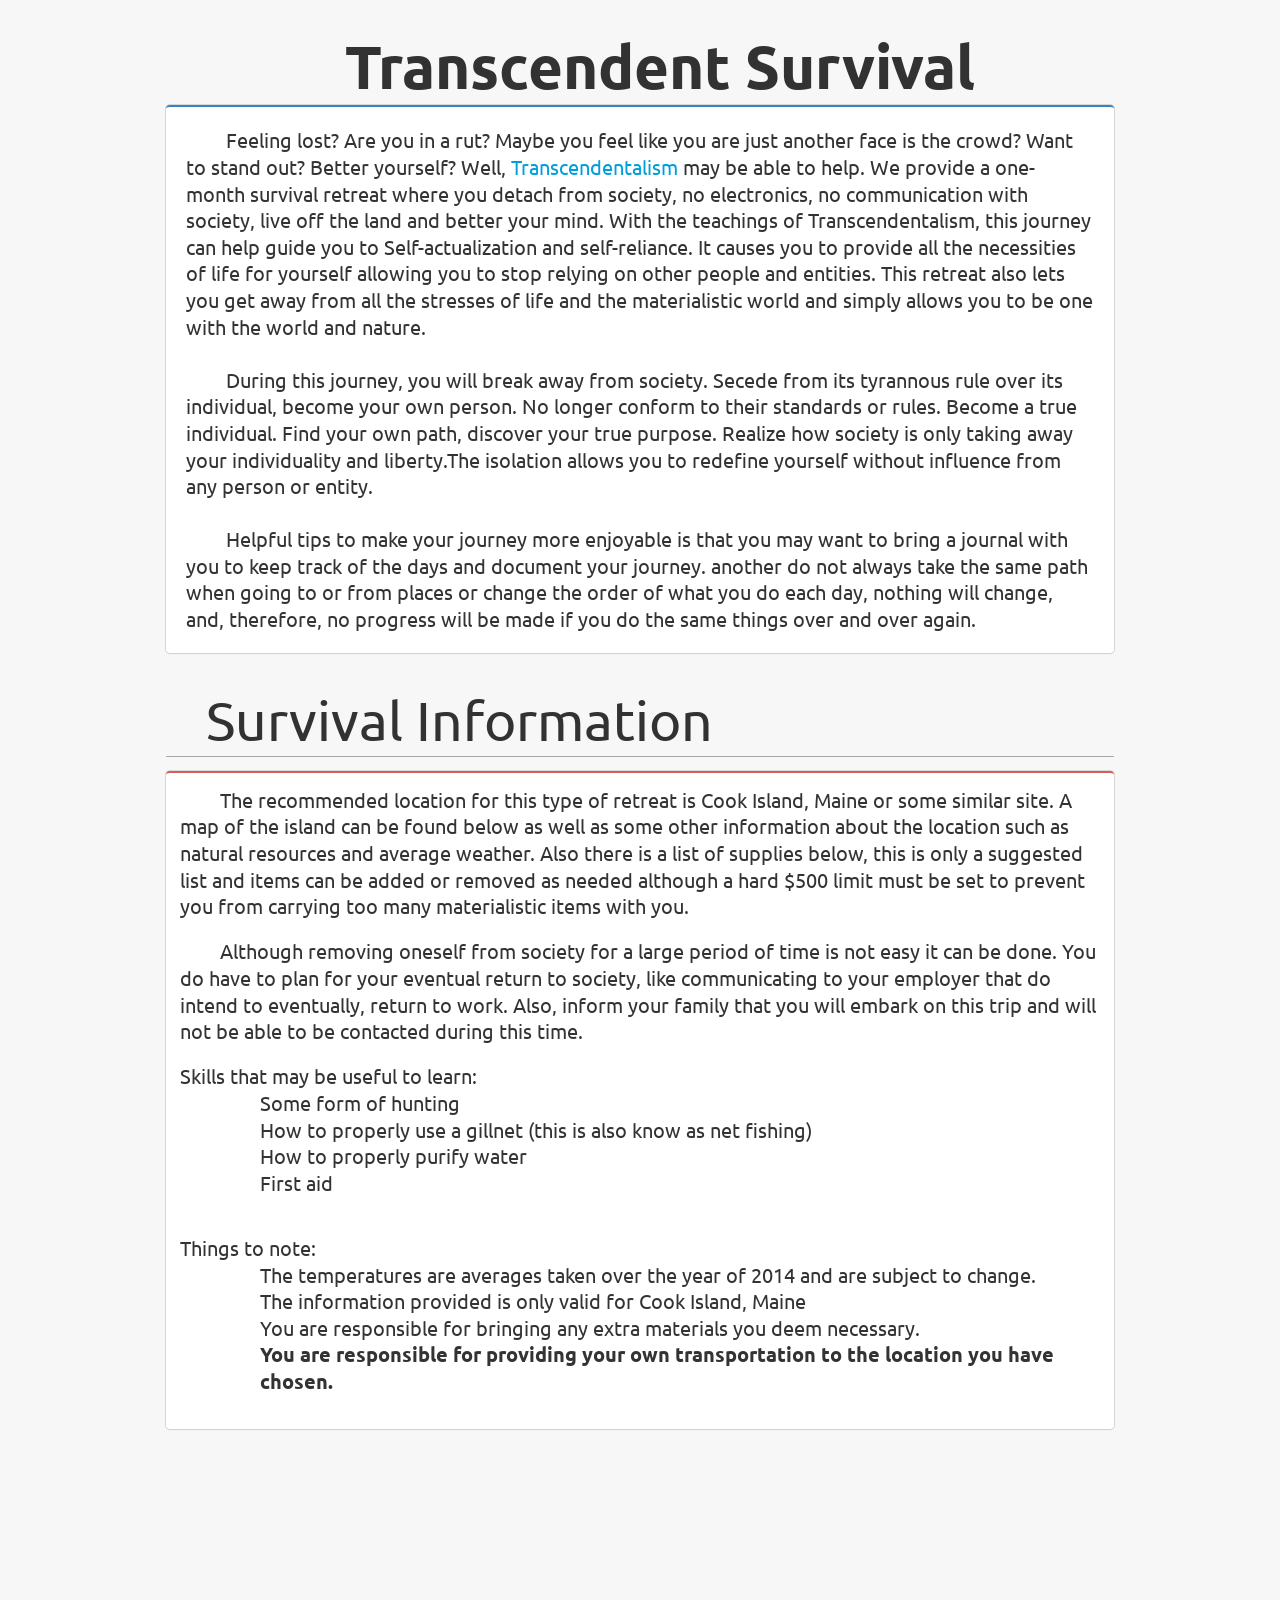
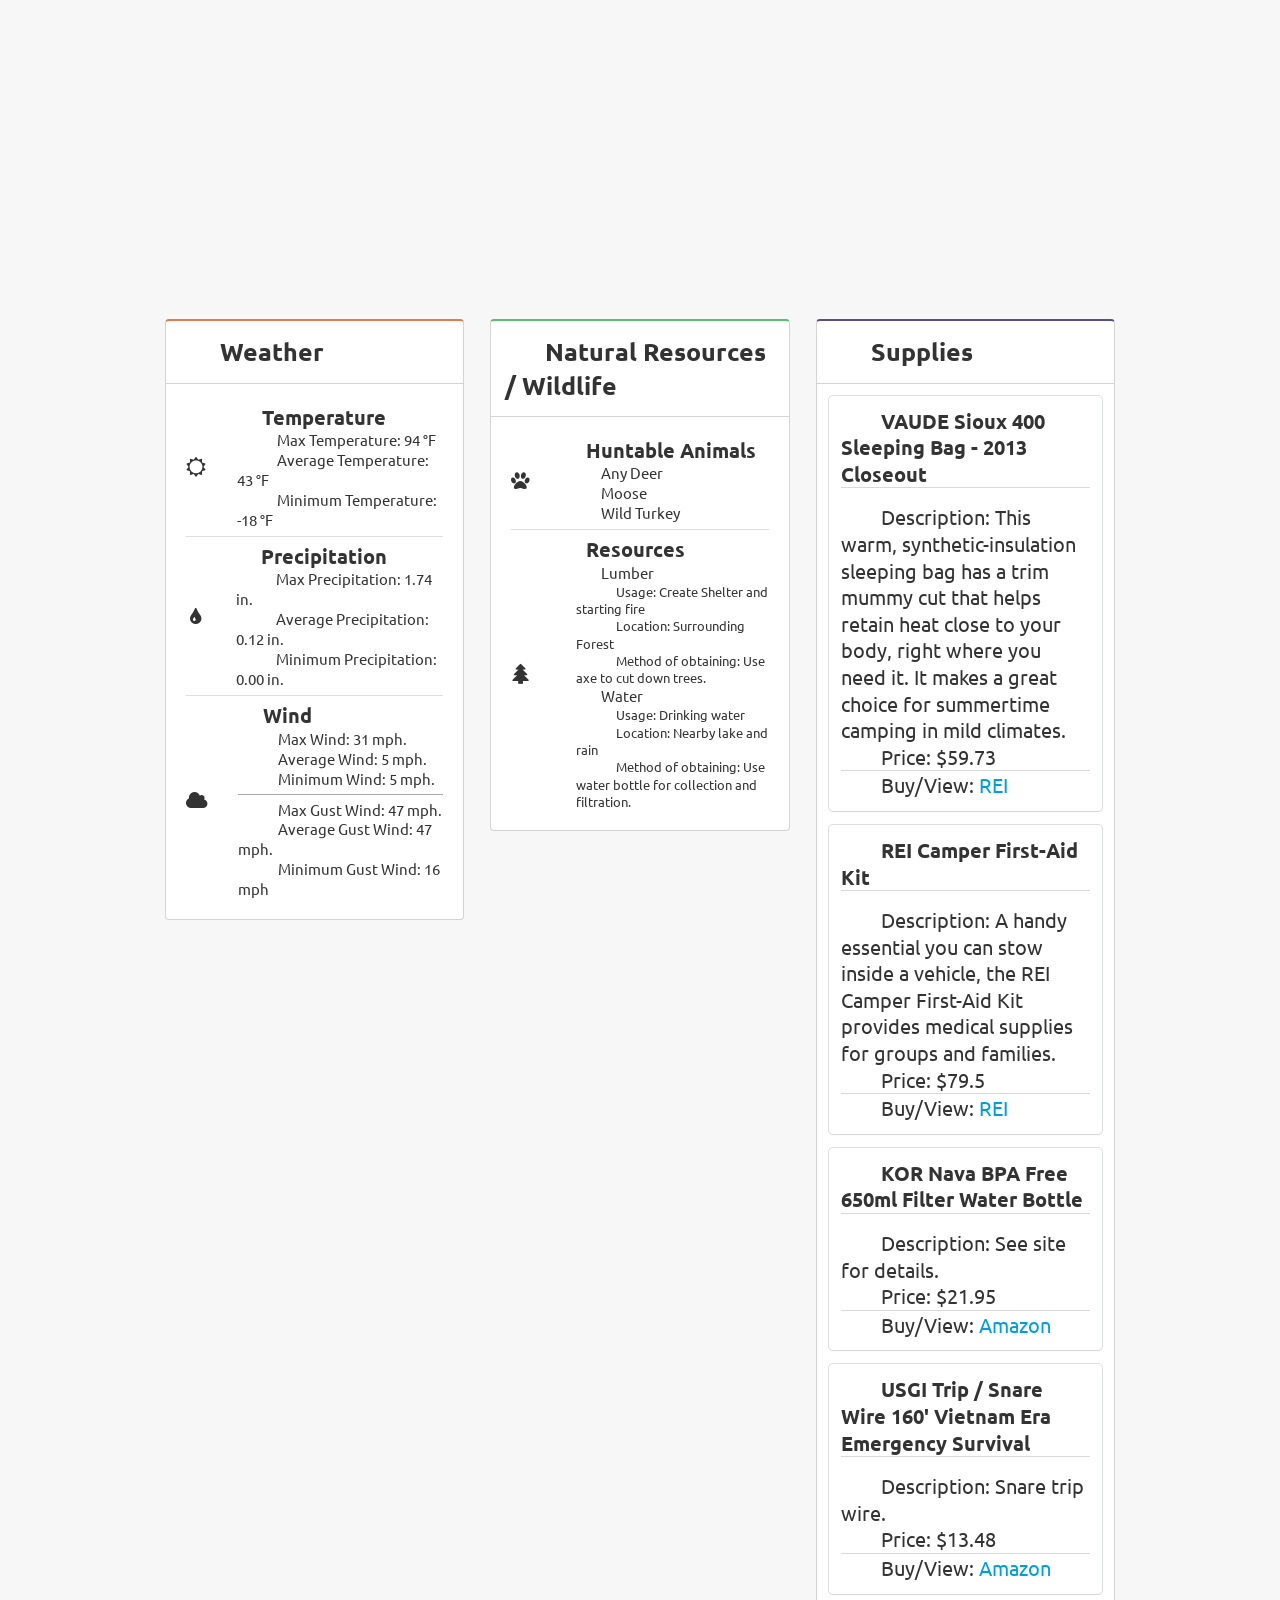
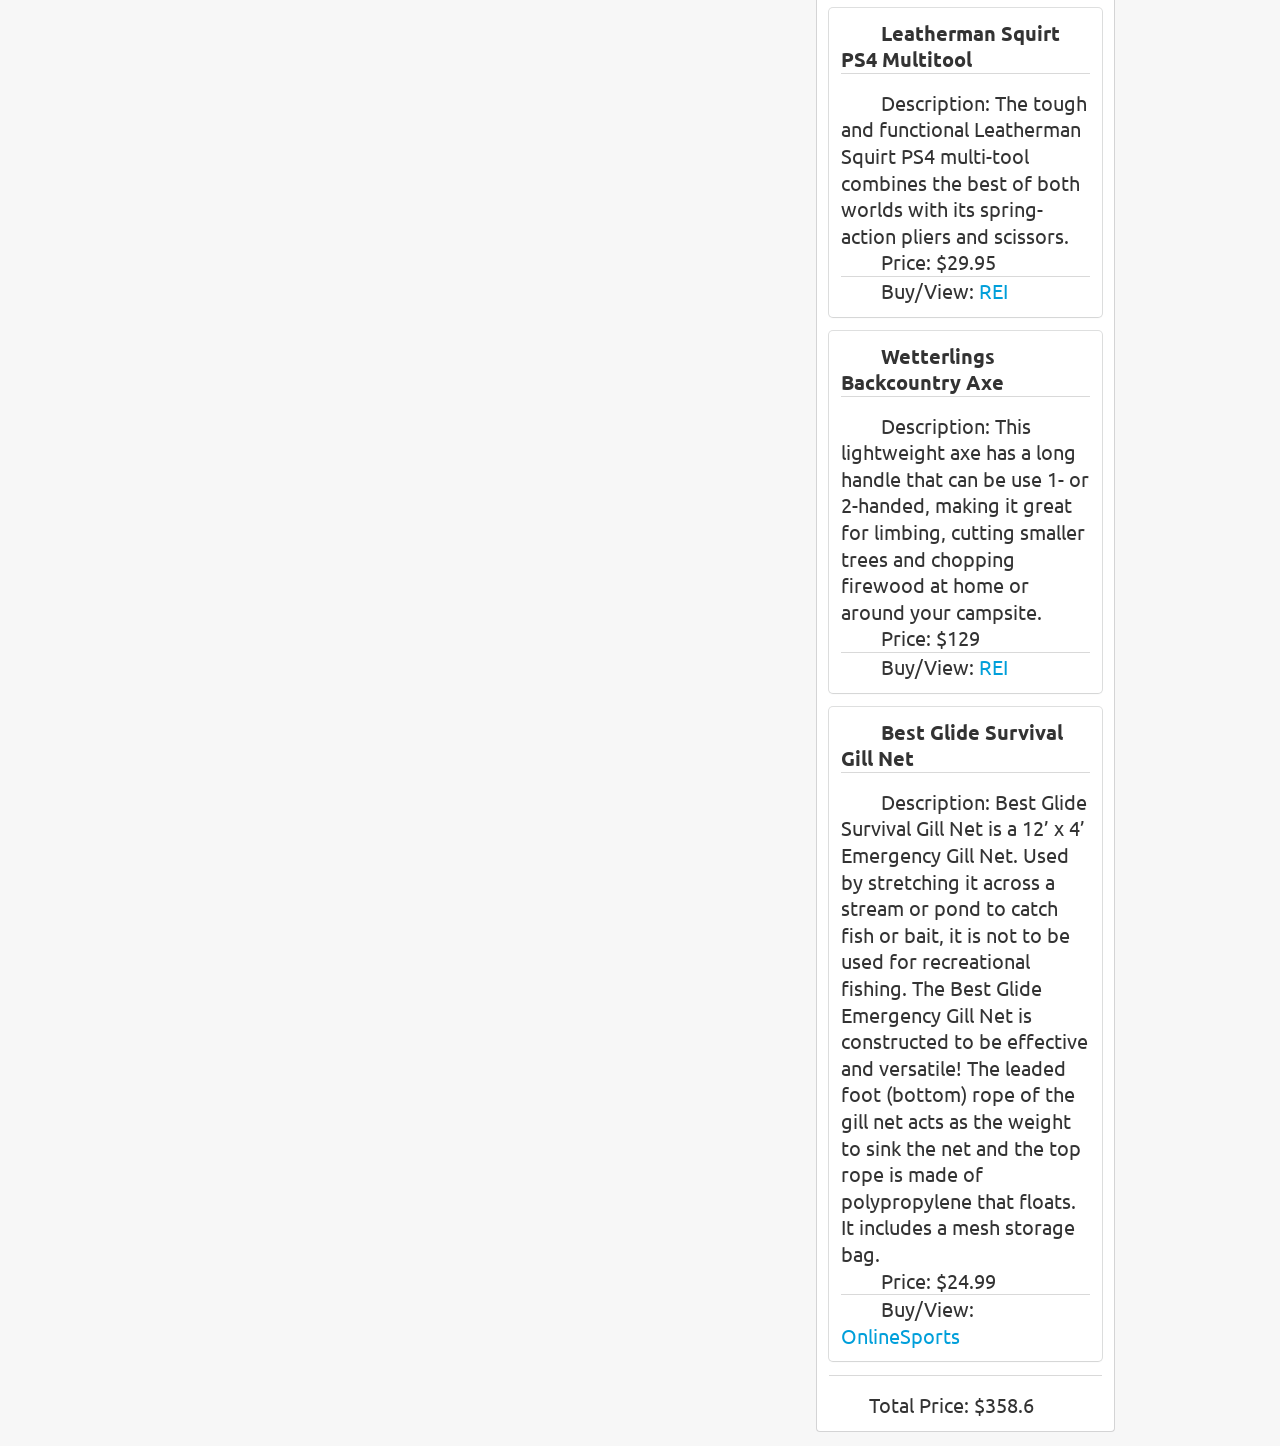
==== html/index.html @ 94e52415 "Fix for "Small update to index"" ====
<!DOCTYPE html>
<html>
<head lang="en">
    <meta charset="UTF-8">
    <title>Transcendent Survival</title>
    <link rel="stylesheet" type="text/css" href="css/semantic/semantic.min.css"/>
    <link rel="stylesheet" type="text/css" href="css/main.css"/>
    <link rel="stylesheet" type="text/css" href="css/index.css"/>

    <link rel="shortcut icon" href="images/icon.png">

    <script src="//ajax.googleapis.com/ajax/libs/jquery/2.1.1/jquery.min.js"></script>
    <script type="text/javascript" src="css/semantic/semantic.min.js"></script>
    <script type="text/javascript" src="scripts/index.js"></script>

    <!-- Enabling HTML5 support for Internet Explorer -->
    <!--[if lt IE 9]>
    <script src="http://html5shiv.googlecode.com/svn/trunk/html5.js"></script>
    <![endif]-->
    <!---->
</head>
<body>
<article>
    <p class="title">Transcendent Survival</p>

    <div class="column">
        <div class="desc ui blue segment">
            <p>Feeling lost? Are you in a rut? Maybe you feel like you are just another face is the crowd? Want to
                stand out? Better yourself? Well, <a href="http://transcendentalism-legacy.tamu.edu/ideas/">Transcendentalism</a>
                may be able to help. We provide a one-month survival retreat where you detach from society, no
                electronics, no communication with society, live off the
                land and better your mind. With the teachings of Transcendentalism, this journey can help guide you to
                Self-actualization and self-reliance. It causes you to provide all the necessities of life for yourself
                allowing you to stop relying on other people and entities. This retreat also lets you get away from
                all the stresses of life and the materialistic world and simply allows you to be one with the world and
                nature.</p>
            <br>

            <p>During this journey, you will break away from society. Secede from its tyrannous rule over its
                individual, become your own person. No longer conform to their standards or rules. Become a true
                individual. Find your own path, discover your true purpose. Realize how society is only taking away your
                individuality and liberty.The isolation allows you to redefine yourself without influence from any person
                or entity.</p>
            <br>

            <p>Helpful tips to make your journey more enjoyable is that you may want to bring a journal with you to
                keep track of the days and document your journey. another do not always take the same path when going
                to or from places or change the order of what you do each day, nothing will change, and, therefore, no
                progress will be made if you do the same things over and over again. </p>
        </div>
    </div>
    <p class="subTitle">Survival Information</p>

    <div id="infoDiv" class="ui fitted inverted segment"></div>
    <div class="fullWidth column">
        <div id="survivalInfo" class="ui red segment">
            <p class="desc">The recommended location for this type of retreat is Cook Island, Maine or some similar
                site. A map of the island can be found below as well as some other information about the location such
                as natural resources and average weather. Also there is a list of supplies below, this is only a
                suggested list and items can be added or removed as needed although a hard $500 limit must be set to
                prevent you from carrying too many materialistic items with you.</p>
            <br>

            <p>Although removing oneself from society for a large period of time is not easy it can be done. You do have
                to plan for your eventual return to society, like communicating to your employer that do intend to
                eventually, return to work. Also, inform your family that you will embark on this trip and will not be
                able to be contacted during this time.</p>
            <br>

            <p class="listHead">Skills that may be useful to learn:</p>
            <ul>
                <li>Some form of hunting</li>
                <li>How to properly use a gillnet (this is also know as net fishing)</li>
                <li>How to properly purify water</li>
                <li>First aid</li>
            </ul>
            <br>

            <p class="listHead">Things to note:</p>
            <ul>
                <li>The temperatures are averages taken over the year of 2014 and are subject to change.</li>
                <li>The information provided is only valid for Cook Island, Maine</li>
                <li>You are responsible for bringing any extra materials you deem necessary.</li>
                <li><b>You are responsible for providing your own transportation to the location you have chosen.</b>
                </li>
            </ul>
        </div>
    </div>
    <br>

    <div class="fullWidth column">
        <iframe id="map" width="600" height="450" frameborder="0" style="border:0"
                src="https://www.google.com/maps/embed/v1/view?key=AIzaSyDS5gUNpePFAg-BJkcEIaSWw24HFOzrcOA&center=45.183792,-68.922622&zoom=15&maptype=satellite"></iframe>
    </div>
    <br>

    <div class="ui column grid">
        <div class="three column row">
            <div class="column">
                <div class="ui orange top attached segment">
                    <p class="label">Weather</p>
                </div>
                <div id="weather" class="ui bottom attached segment">
                    <div class="ui divided list">
                        <div class="item">
                            <i class="sun icon"></i>

                            <div class="content">
                                <p class="header">Temperature</p>

                                <div class="description">
                                    <p class="weatherDisc">Max Temperature: 94 °F</p>

                                    <p class="weatherDisc">Average Temperature: 43 °F</p>

                                    <p class="weatherDisc">Minimum Temperature: -18 °F</p>
                                </div>

                            </div>
                        </div>
                        <div class="item">
                            <i class="theme icon"></i>

                            <div class="content">
                                <p class="header">Precipitation</p>

                                <div class="description">
                                    <p class="weatherDisc">Max Precipitation: 1.74 in.</p>

                                    <p class="weatherDisc">Average Precipitation: 0.12 in.</p>

                                    <p class="weatherDisc">Minimum Precipitation: 0.00 in.</p>
                                </div>

                            </div>
                        </div>
                        <div class="item">
                            <i class="cloud icon"></i>

                            <div class="content">
                                <p class="header">Wind</p>

                                <div class="description">
                                    <p class="weatherDisc">Max Wind: 31 mph.</p>

                                    <p class="weatherDisc">Average Wind: 5 mph.</p>

                                    <p class="weatherDisc">Minimum Wind: 5 mph.</p>

                                    <p id="wind" class="weatherDisc">Max Gust Wind: 47 mph.</p>

                                    <p class="weatherDisc">Average Gust Wind: 47 mph.</p>

                                    <p class="weatherDisc">Minimum Gust Wind: 16 mph</p>
                                </div>

                            </div>
                        </div>
                    </div>
                </div>
            </div>
            <div class="column">
                <div class="ui green top attached segment">
                    <p class="label">Natural Resources / Wildlife</p>
                </div>
                <div id="resources" class="ui bottom attached segment">
                    <div class="ui divided list">
                        <div class="item">
                            <i class="paw icon"></i>

                            <div class="content">
                                <p class="header">Huntable Animals</p>

                                <div class="description">
                                    <p class="weatherDisc">Any Deer</p>

                                    <p class="weatherDisc">Moose</p>

                                    <p class="weatherDisc">Wild Turkey</p>
                                </div>

                            </div>
                        </div>
                        <div class="item">
                            <i class="tree icon"></i>

                            <div class="content">
                                <p class="header">Resources</p>

                                <div class="description">
                                    <p class="resourceDisc">Lumber</p>

                                    <p class="resourceSubDisc">Usage: Create Shelter and starting fire</p>

                                    <p class="resourceSubDisc">Location: Surrounding Forest</p>

                                    <p class="resourceSubDisc">Method of obtaining: Use axe to cut down trees.</p>

                                    <p class="resourceDisc">Water</p>

                                    <p class="resourceSubDisc">Usage: Drinking water</p>

                                    <p class="resourceSubDisc">Location: Nearby lake and rain</p>

                                    <p class="resourceSubDisc">Method of obtaining: Use water bottle for collection and
                                        filtration.</p>
                                </div>
                            </div>
                        </div>
                    </div>
                </div>
            </div>
            <div class="column">
                <div class="ui purple top attached segment">
                    <p class="label">Supplies</p>
                </div>
                <div id="suppliesContent" class="ui bottom attached segment"></div>
            </div>
        </div>
    </div>
</article>
</body>
</html>
---- html/css/main.css ----
body {
    font-family: Ubuntu, sans-serif;
}
---- html/css/index.css ----
article {
    margin: 2% 13%;
}

p {
    margin-bottom: 0;
    text-indent: 40px;
    font-size: 20px;
}

.listHead {
    text-indent: 0;
    font-size: 20px;
}

.title {
    text-align: center;
    font-size: 60px;
    font-weight: bold;
}

ul {
    list-style-type: none;
    margin-left: 40px;
    margin-top: 0;
    font-size: 20px;
}

.subTitle {
    font-size: 55px;
    padding-top: 30px;
    margin-bottom: 0;
    border-bottom: 1px solid #A9A9A9;
}

.fullWidth{
    width: 100%;
}

.desc {
    font-size: 20px;
}

.label {
    font-size: 25px;
    font-weight: bold;
}

.suppliesDesc {
    margin-top: 15px;
}

.suppliesTotalPrice {
    margin-top: 15px;
    font-size: 20px;
}

#weather, #resources {
    font-size: 20px;
}

#suppliesContent{
    font-size: 12px;
}

.weatherDisc, .resourceDisc{
    margin-left: 15px;
    font-size: 15px !important;
}

#wind {
    border-top: 1px solid #A9A9A9;
    margin-top: 5px;
    padding-top: 5px;
}

.resourceSubDisc {
    font-size: 13px;
    margin-left: 30px;
}
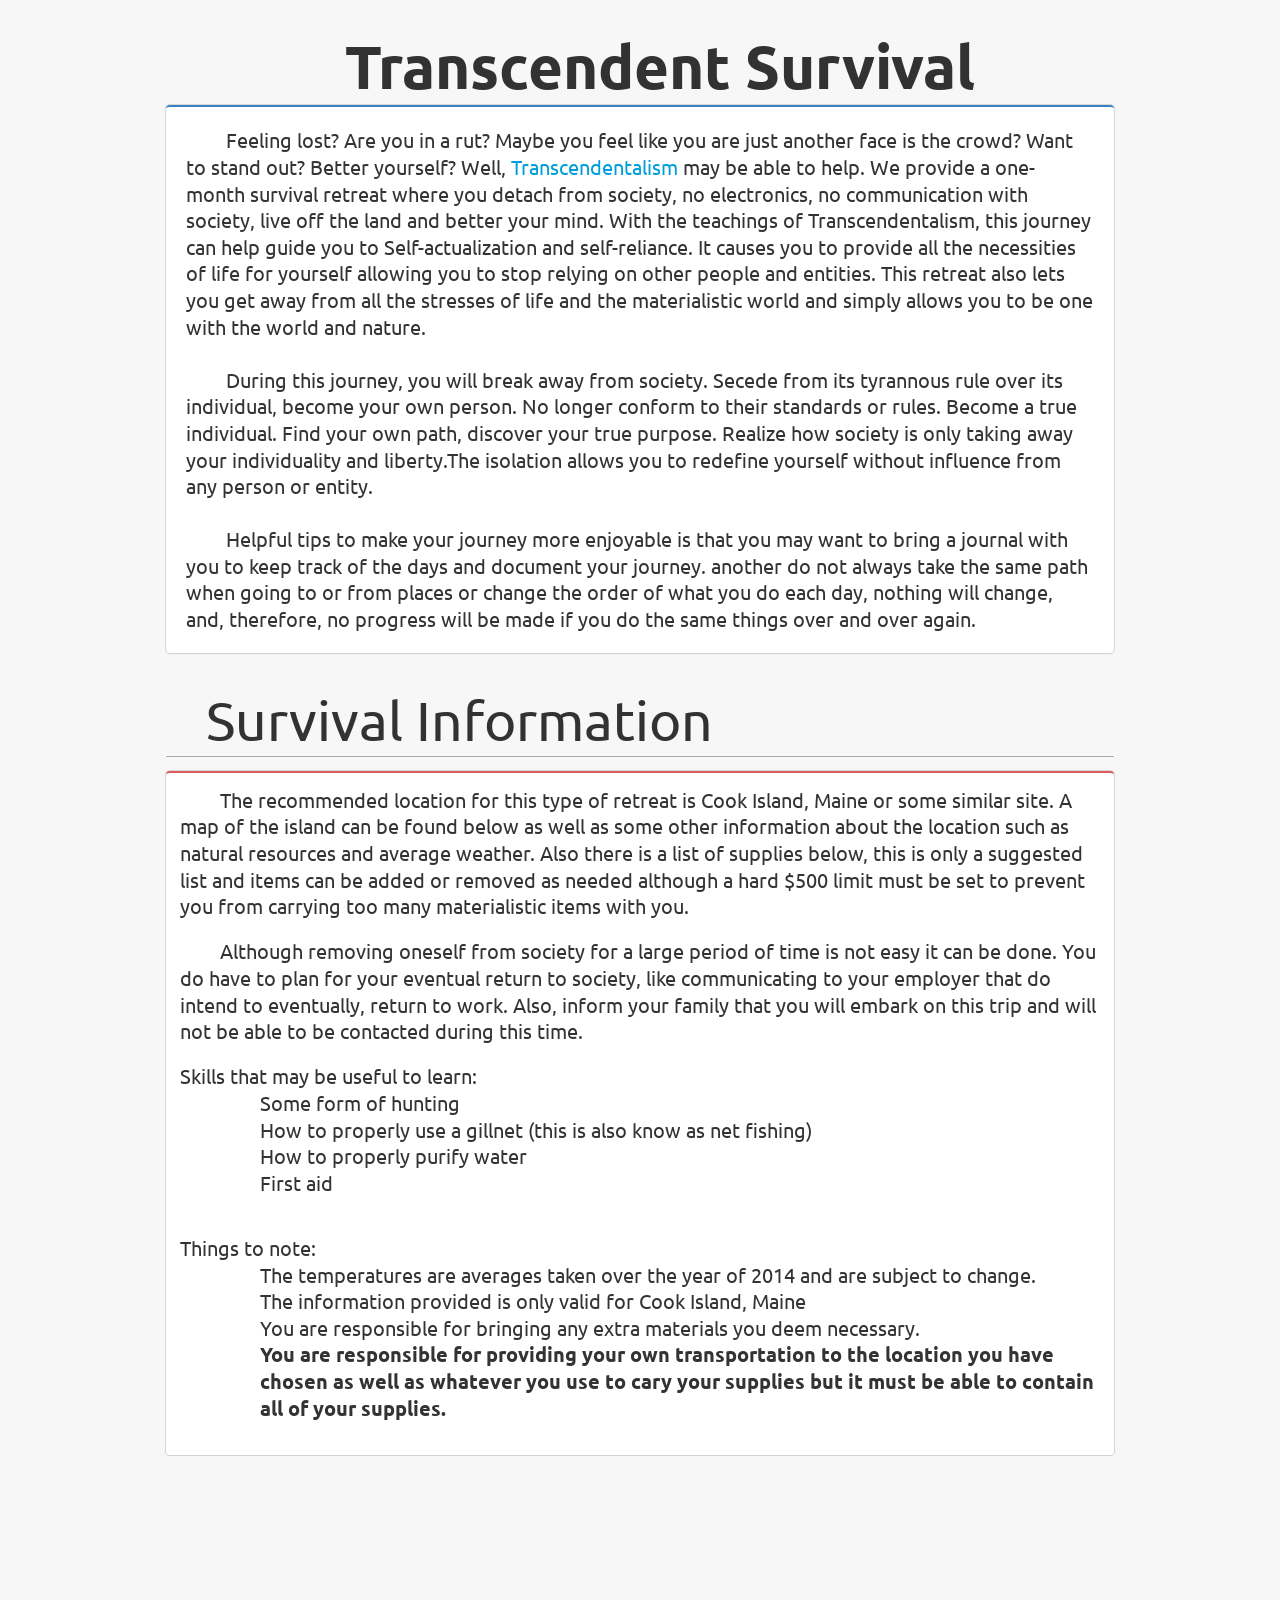
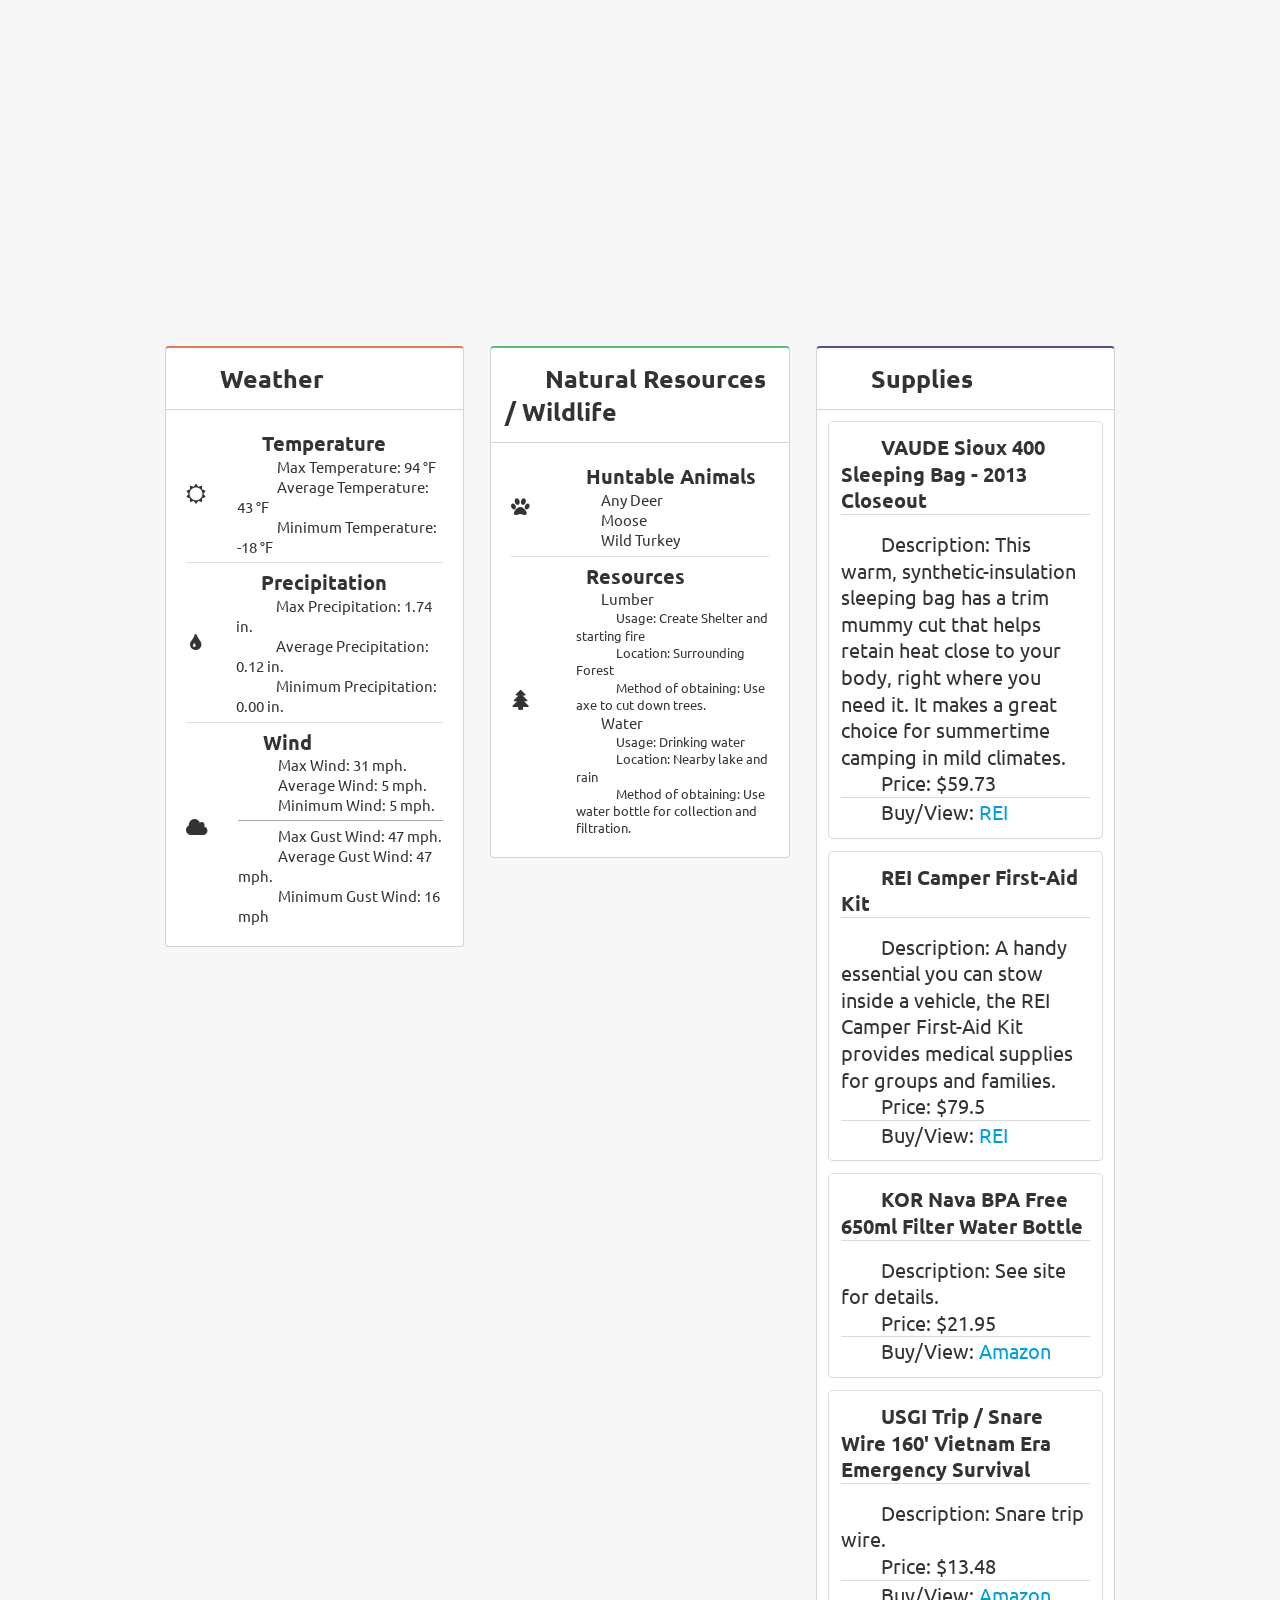
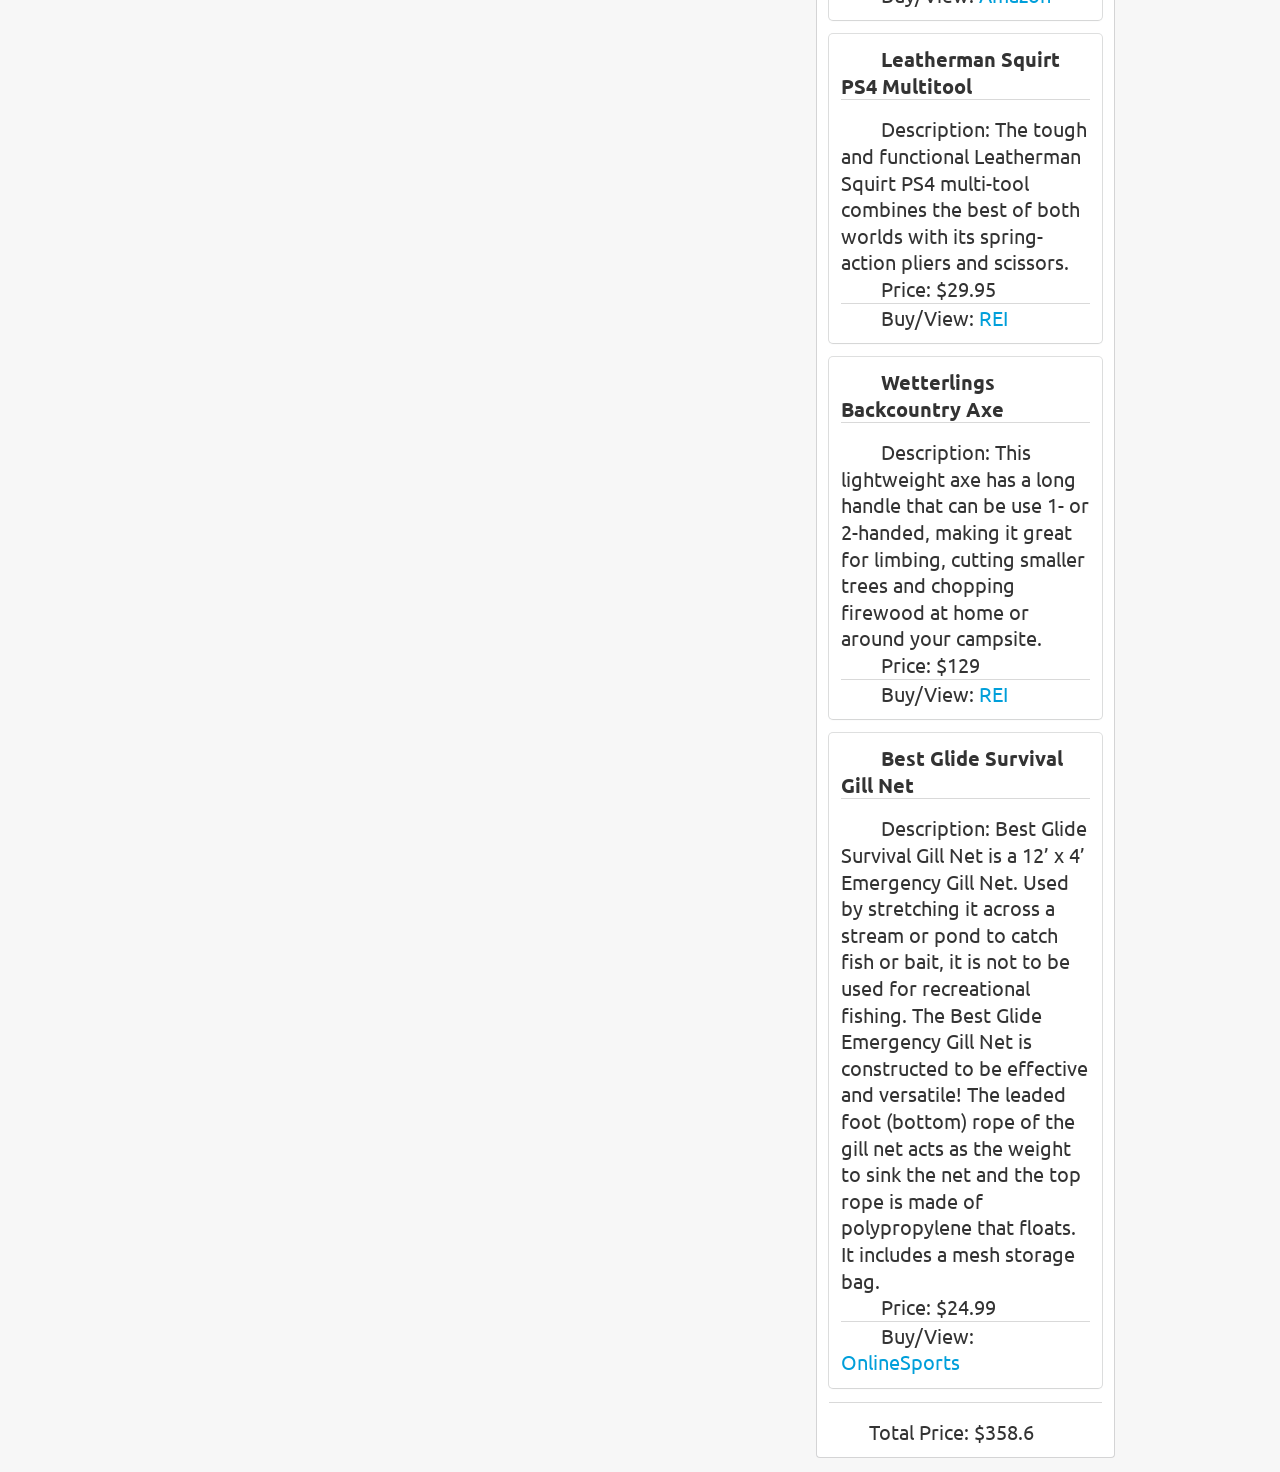
==== commit 2f10a877: "Quick update to index." ====
--- a/html/index.html
+++ b/html/index.html
@@ -81,7 +81,7 @@
                 <li>The temperatures are averages taken over the year of 2014 and are subject to change.</li>
                 <li>The information provided is only valid for Cook Island, Maine</li>
                 <li>You are responsible for bringing any extra materials you deem necessary.</li>
-                <li><b>You are responsible for providing your own transportation to the location you have chosen.</b>
+                <li><b>You are responsible for providing your own transportation to the location you have chosen as well as whatever you use to cary your supplies but it must be able to contain all of your supplies.</b>
                 </li>
             </ul>
         </div>
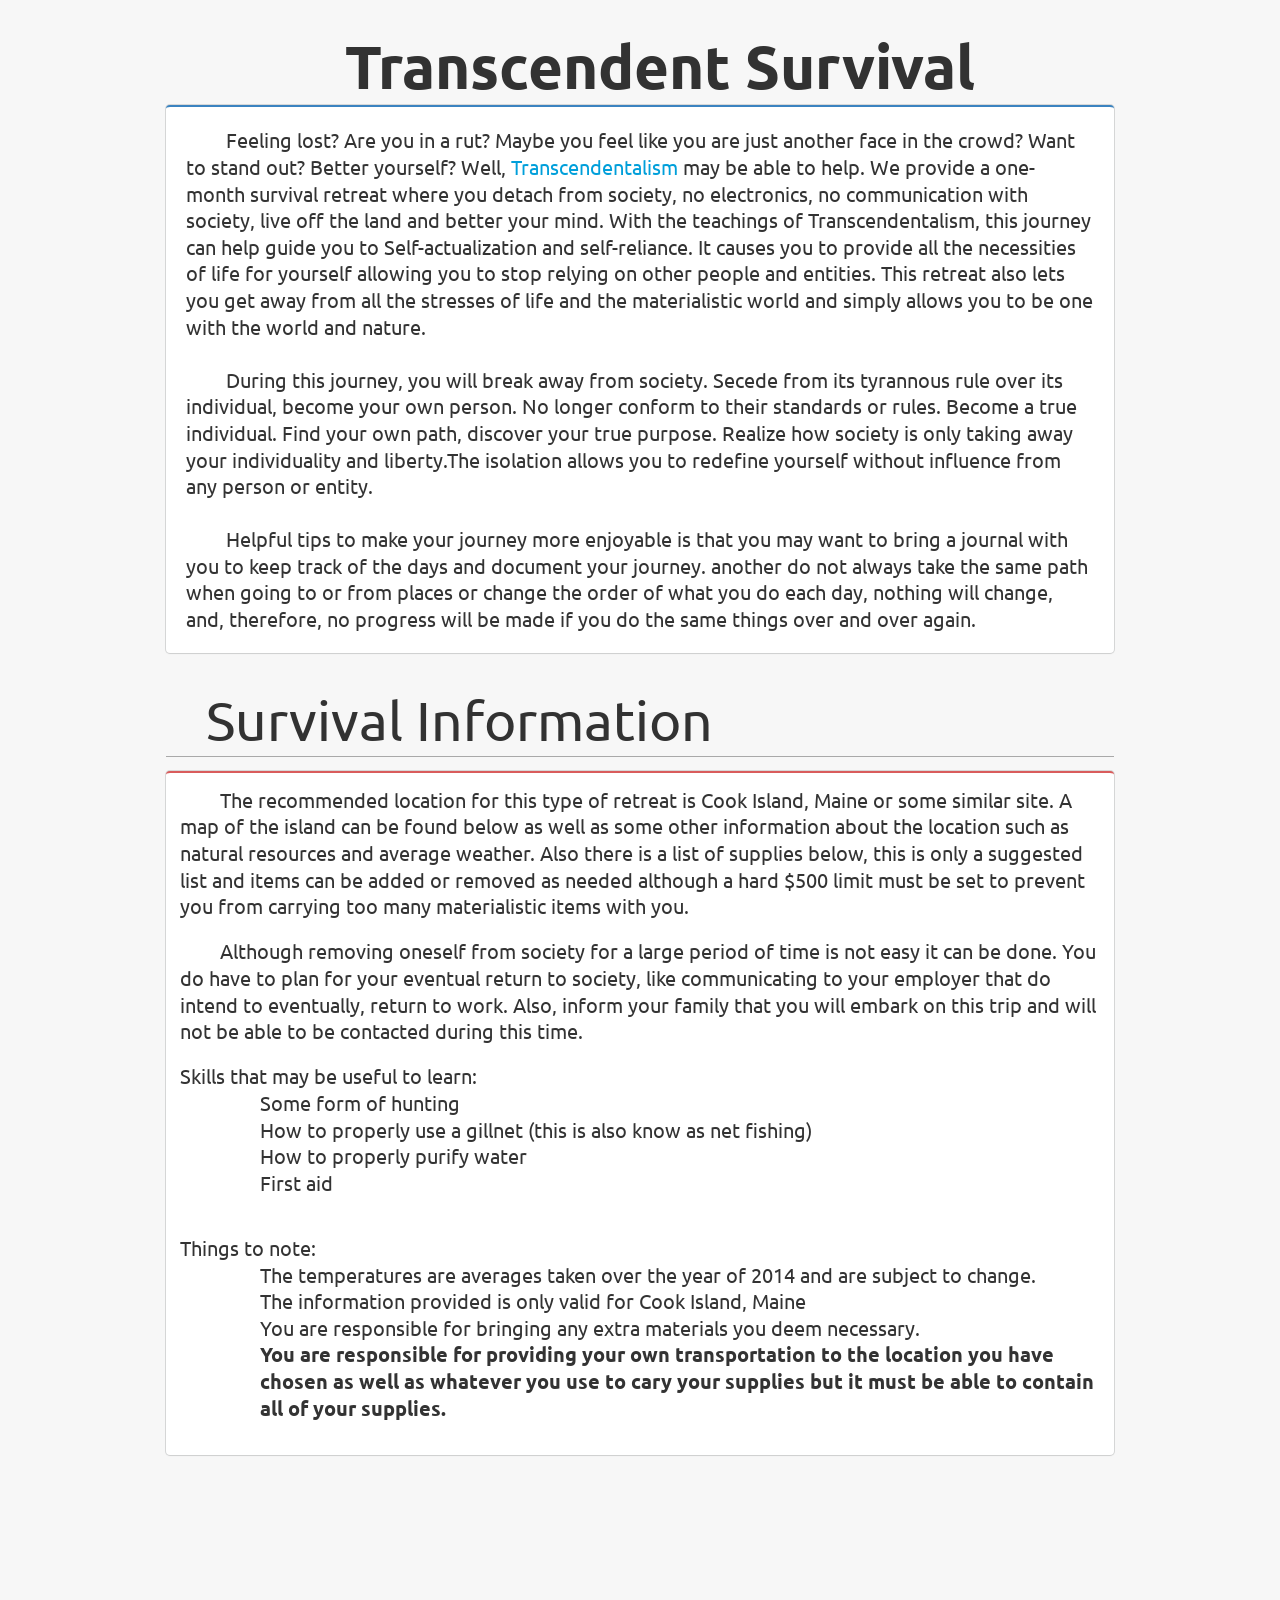
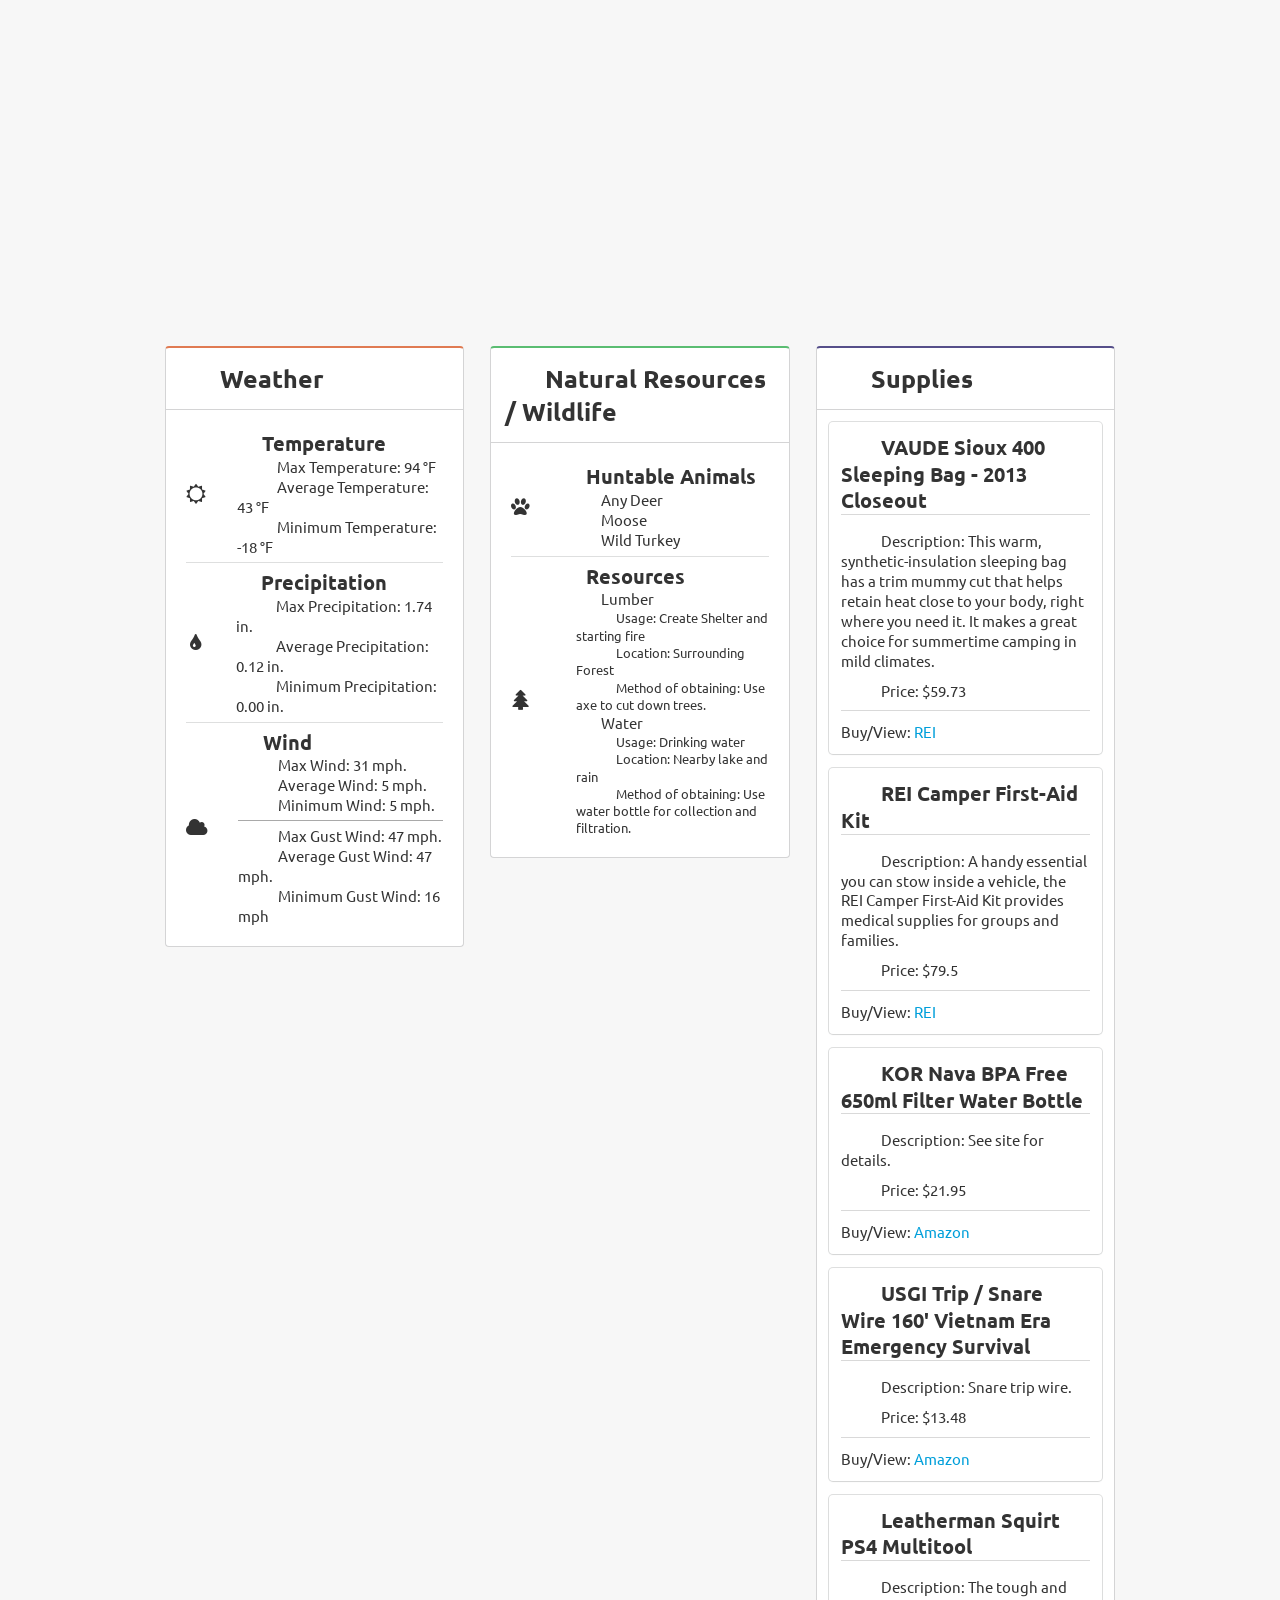
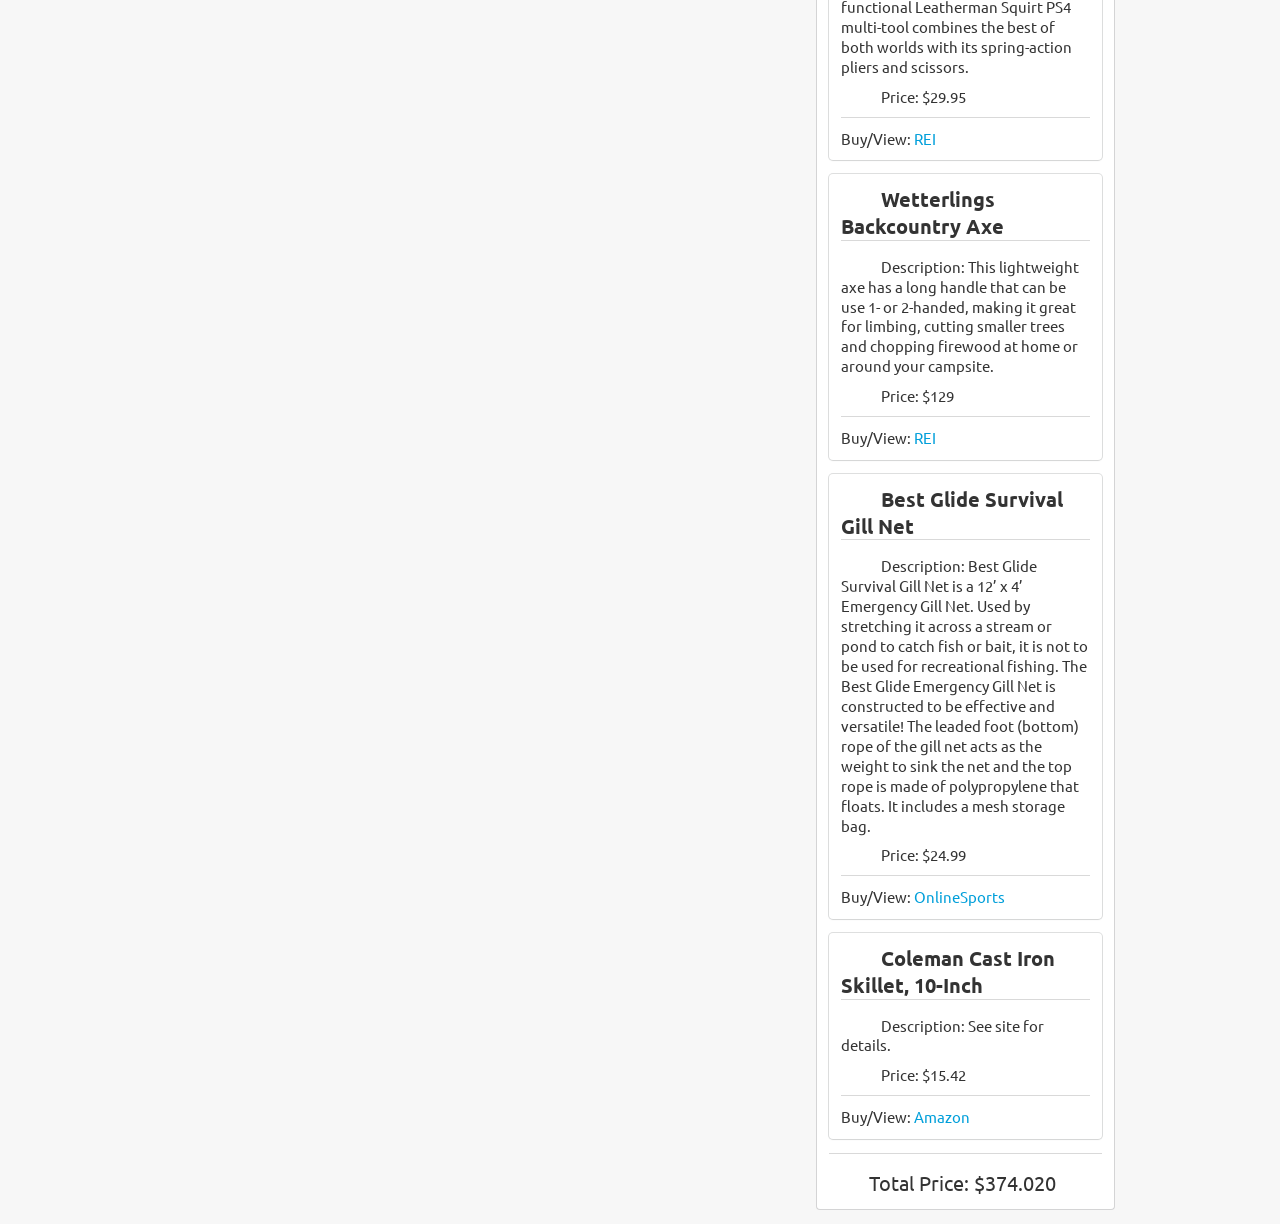
==== commit 2882f568: "Fixed typo" ====
--- a/html/index.html
+++ b/html/index.html
@@ -25,7 +25,7 @@
 
     <div class="column">
         <div class="desc ui blue segment">
-            <p>Feeling lost? Are you in a rut? Maybe you feel like you are just another face is the crowd? Want to
+            <p>Feeling lost? Are you in a rut? Maybe you feel like you are just another face in the crowd? Want to
                 stand out? Better yourself? Well, <a href="http://transcendentalism-legacy.tamu.edu/ideas/">Transcendentalism</a>
                 may be able to help. We provide a one-month survival retreat where you detach from society, no
                 electronics, no communication with society, live off the
--- a/html/css/index.css
+++ b/html/css/index.css
@@ -47,7 +47,19 @@
 }
 
 .suppliesDesc {
+    font-size: 15px;
     margin-top: 15px;
+}
+
+.suppliesPrice {
+    font-size: 15px;
+    margin: 10px 0;
+}
+
+.suppliesBuyView {
+    font-size: 15px;
+    text-indent: 0;
+    margin-top: 10px;
 }
 
 .suppliesTotalPrice {
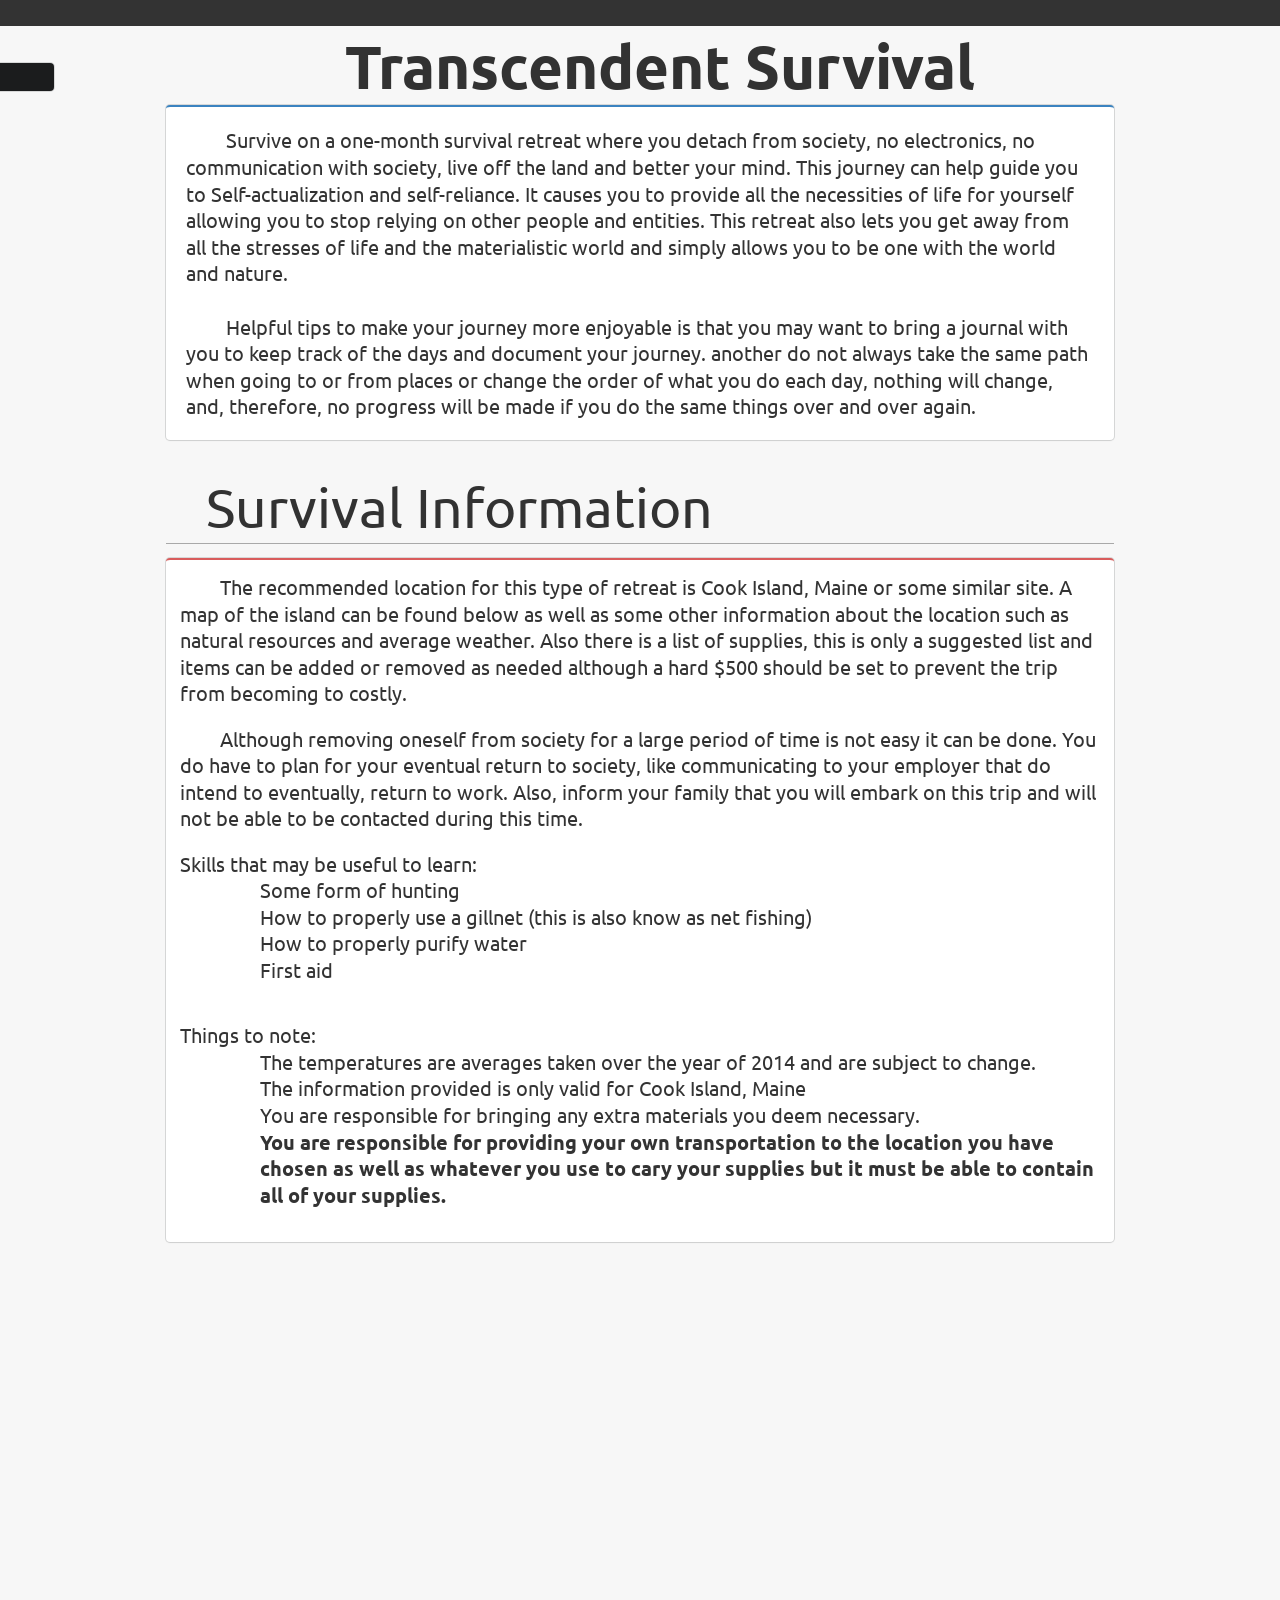
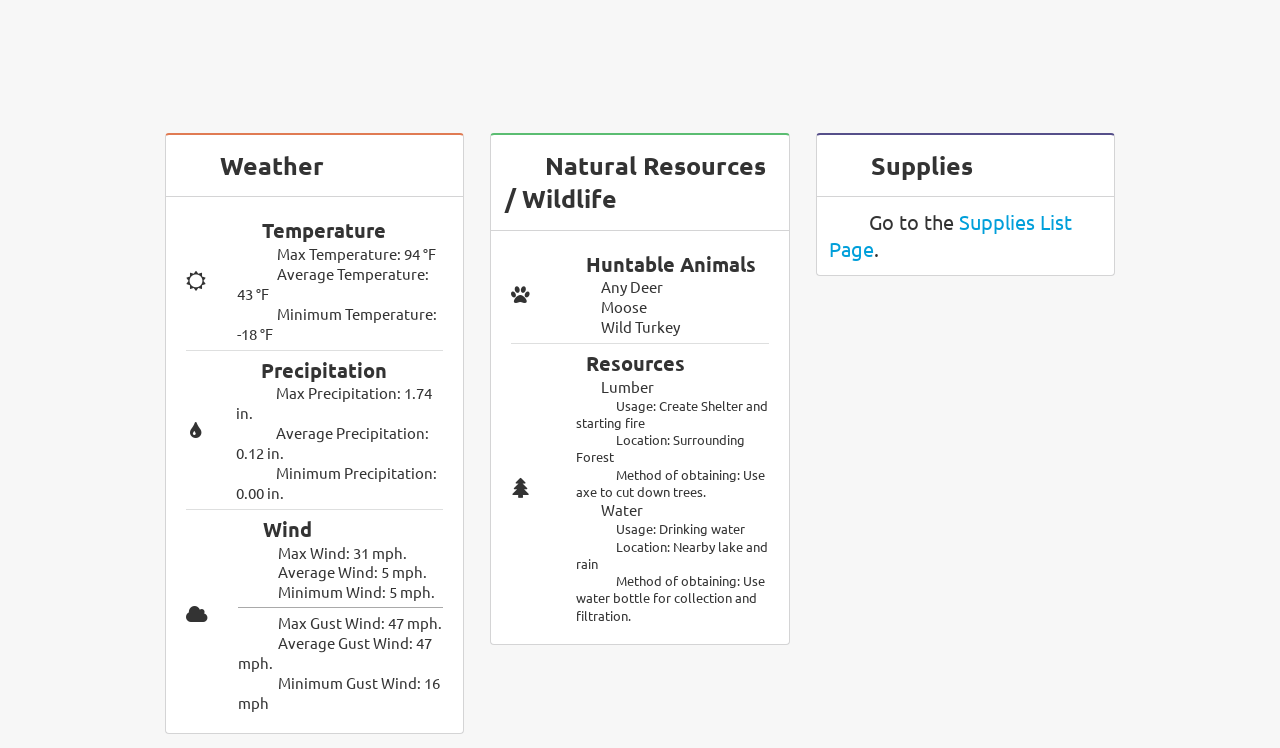
==== commit 21e069e5: "Added a supplies list page and changed all the things" ====
--- a/html/index.html
+++ b/html/index.html
@@ -11,6 +11,7 @@
 
     <script src="//ajax.googleapis.com/ajax/libs/jquery/2.1.1/jquery.min.js"></script>
     <script type="text/javascript" src="css/semantic/semantic.min.js"></script>
+    <script type="text/javascript" src="scripts/nav.js"></script>
     <script type="text/javascript" src="scripts/index.js"></script>
 
     <!-- Enabling HTML5 support for Internet Explorer -->
@@ -19,205 +20,214 @@
     <![endif]-->
     <!---->
 </head>
-<body>
-<article>
-    <p class="title">Transcendent Survival</p>
-
-    <div class="column">
-        <div class="desc ui blue segment">
-            <p>Feeling lost? Are you in a rut? Maybe you feel like you are just another face in the crowd? Want to
-                stand out? Better yourself? Well, <a href="http://transcendentalism-legacy.tamu.edu/ideas/">Transcendentalism</a>
-                may be able to help. We provide a one-month survival retreat where you detach from society, no
-                electronics, no communication with society, live off the
-                land and better your mind. With the teachings of Transcendentalism, this journey can help guide you to
-                Self-actualization and self-reliance. It causes you to provide all the necessities of life for yourself
-                allowing you to stop relying on other people and entities. This retreat also lets you get away from
-                all the stresses of life and the materialistic world and simply allows you to be one with the world and
-                nature.</p>
-            <br>
-
-            <p>During this journey, you will break away from society. Secede from its tyrannous rule over its
-                individual, become your own person. No longer conform to their standards or rules. Become a true
-                individual. Find your own path, discover your true purpose. Realize how society is only taking away your
-                individuality and liberty.The isolation allows you to redefine yourself without influence from any person
-                or entity.</p>
-            <br>
-
-            <p>Helpful tips to make your journey more enjoyable is that you may want to bring a journal with you to
-                keep track of the days and document your journey. another do not always take the same path when going
-                to or from places or change the order of what you do each day, nothing will change, and, therefore, no
-                progress will be made if you do the same things over and over again. </p>
-        </div>
-    </div>
-    <p class="subTitle">Survival Information</p>
-
-    <div id="infoDiv" class="ui fitted inverted segment"></div>
-    <div class="fullWidth column">
-        <div id="survivalInfo" class="ui red segment">
-            <p class="desc">The recommended location for this type of retreat is Cook Island, Maine or some similar
-                site. A map of the island can be found below as well as some other information about the location such
-                as natural resources and average weather. Also there is a list of supplies below, this is only a
-                suggested list and items can be added or removed as needed although a hard $500 limit must be set to
-                prevent you from carrying too many materialistic items with you.</p>
-            <br>
-
-            <p>Although removing oneself from society for a large period of time is not easy it can be done. You do have
-                to plan for your eventual return to society, like communicating to your employer that do intend to
-                eventually, return to work. Also, inform your family that you will embark on this trip and will not be
-                able to be contacted during this time.</p>
-            <br>
-
-            <p class="listHead">Skills that may be useful to learn:</p>
-            <ul>
-                <li>Some form of hunting</li>
-                <li>How to properly use a gillnet (this is also know as net fishing)</li>
-                <li>How to properly purify water</li>
-                <li>First aid</li>
-            </ul>
-            <br>
-
-            <p class="listHead">Things to note:</p>
-            <ul>
-                <li>The temperatures are averages taken over the year of 2014 and are subject to change.</li>
-                <li>The information provided is only valid for Cook Island, Maine</li>
-                <li>You are responsible for bringing any extra materials you deem necessary.</li>
-                <li><b>You are responsible for providing your own transportation to the location you have chosen as well as whatever you use to cary your supplies but it must be able to contain all of your supplies.</b>
-                </li>
-            </ul>
-        </div>
-    </div>
-    <br>
-
-    <div class="fullWidth column">
-        <iframe id="map" width="600" height="450" frameborder="0" style="border:0"
-                src="https://www.google.com/maps/embed/v1/view?key=AIzaSyDS5gUNpePFAg-BJkcEIaSWw24HFOzrcOA&center=45.183792,-68.922622&zoom=15&maptype=satellite"></iframe>
-    </div>
-    <br>
-
-    <div class="ui column grid">
-        <div class="three column row">
-            <div class="column">
-                <div class="ui orange top attached segment">
-                    <p class="label">Weather</p>
+<body class="pushable">
+<div id="navBar" class="ui left demo vertical inverted labeled icon sidebar menu"></div>
+<div id="navButton" class="ui black big launch right attached fixed button" onclick="showNav()"></div>
+
+<div class="pusher">
+    <article>
+        <p class="title">Transcendent Survival</p>
+
+        <div class="column">
+            <div class="desc ui blue segment">
+                <p>Survive on a one-month survival retreat where you detach from society, no electronics, no
+                    communication with society, live off the land and better your mind. This journey can help guide you
+                    to Self-actualization and self-reliance. It causes you to provide all the necessities of life for
+                    yourself allowing you to stop relying on other people and entities. This retreat also lets you get
+                    away from all the stresses of life and the materialistic world and simply allows you to be one with
+                    the world and nature.</p>
+                <br>
+
+                <!--<p>During this journey, you will break away from society. Secede from its tyrannous rule over its-->
+                <!--individual, become your own person. No longer conform to their standards or rules. Become a true-->
+                <!--individual. Find your own path, discover your true purpose. Realize how society is only taking away your-->
+                <!--individuality and liberty.The isolation allows you to redefine yourself without influence from any-->
+                <!--person-->
+                <!--or entity.</p>-->
+                <!--<br>-->
+
+                <p>Helpful tips to make your journey more enjoyable is that you may want to bring a journal with you to
+                    keep track of the days and document your journey. another do not always take the same path when
+                    going to or from places or change the order of what you do each day, nothing will change, and,
+                    therefore, no progress will be made if you do the same things over and over again. </p>
+            </div>
+        </div>
+        <p class="subTitle">Survival Information</p>
+
+        <div id="infoDiv" class="ui fitted inverted segment"></div>
+        <div class="fullWidth column">
+            <div id="survivalInfo" class="ui red segment">
+                <p class="desc">The recommended location for this type of retreat is Cook Island, Maine or some similar
+                    site. A map of the island can be found below as well as some other information about the location
+                    such as natural resources and average weather. Also there is a list of supplies, this is only
+                    a suggested list and items can be added or removed as needed although a hard $500 should be set
+                    to prevent the trip from becoming to costly.</p>
+                <br>
+
+                <p>Although removing oneself from society for a large period of time is not easy it can be done. You do
+                    have to plan for your eventual return to society, like communicating to your employer that do intend
+                    to eventually, return to work. Also, inform your family that you will embark on this trip and will
+                    not be able to be contacted during this time.</p>
+                <br>
+
+                <p class="listHead">Skills that may be useful to learn:</p>
+                <ul>
+                    <li>Some form of hunting</li>
+                    <li>How to properly use a gillnet (this is also know as net fishing)</li>
+                    <li>How to properly purify water</li>
+                    <li>First aid</li>
+                </ul>
+                <br>
+
+                <p class="listHead">Things to note:</p>
+                <ul>
+                    <li>The temperatures are averages taken over the year of 2014 and are subject to change.</li>
+                    <li>The information provided is only valid for Cook Island, Maine</li>
+                    <li>You are responsible for bringing any extra materials you deem necessary.</li>
+                    <li><b class="notice">You are responsible for providing your own transportation to the location you have chosen as well as whatever you use to cary your supplies but it must be able to contain all of your supplies.</b>
+                    </li>
+                </ul>
+            </div>
+        </div>
+        <br>
+
+        <div class="fullWidth column">
+            <iframe id="map" width="600" height="450" frameborder="0" style="border:0"
+                    src="https://www.google.com/maps/embed/v1/view?key=AIzaSyDS5gUNpePFAg-BJkcEIaSWw24HFOzrcOA&center=45.183792,-68.922622&zoom=15&maptype=satellite"></iframe>
+        </div>
+        <br>
+
+        <div class="ui column grid">
+            <div class="three column row">
+                <div class="column">
+                    <div class="ui orange top attached segment">
+                        <p class="label">Weather</p>
+                    </div>
+                    <div id="weather" class="ui bottom attached segment">
+                        <div class="ui divided list">
+                            <div class="item">
+                                <i class="sun icon"></i>
+
+                                <div class="content">
+                                    <p class="header">Temperature</p>
+
+                                    <div class="description">
+                                        <p class="weatherDisc">Max Temperature: 94 °F</p>
+
+                                        <p class="weatherDisc">Average Temperature: 43 °F</p>
+
+                                        <p class="weatherDisc">Minimum Temperature: -18 °F</p>
+                                    </div>
+
+                                </div>
+                            </div>
+                            <div class="item">
+                                <i class="theme icon"></i>
+
+                                <div class="content">
+                                    <p class="header">Precipitation</p>
+
+                                    <div class="description">
+                                        <p class="weatherDisc">Max Precipitation: 1.74 in.</p>
+
+                                        <p class="weatherDisc">Average Precipitation: 0.12 in.</p>
+
+                                        <p class="weatherDisc">Minimum Precipitation: 0.00 in.</p>
+                                    </div>
+
+                                </div>
+                            </div>
+                            <div class="item">
+                                <i class="cloud icon"></i>
+
+                                <div class="content">
+                                    <p class="header">Wind</p>
+
+                                    <div class="description">
+                                        <p class="weatherDisc">Max Wind: 31 mph.</p>
+
+                                        <p class="weatherDisc">Average Wind: 5 mph.</p>
+
+                                        <p class="weatherDisc">Minimum Wind: 5 mph.</p>
+
+                                        <p id="wind" class="weatherDisc">Max Gust Wind: 47 mph.</p>
+
+                                        <p class="weatherDisc">Average Gust Wind: 47 mph.</p>
+
+                                        <p class="weatherDisc">Minimum Gust Wind: 16 mph</p>
+                                    </div>
+
+                                </div>
+                            </div>
+                        </div>
+                    </div>
                 </div>
-                <div id="weather" class="ui bottom attached segment">
-                    <div class="ui divided list">
-                        <div class="item">
-                            <i class="sun icon"></i>
-
-                            <div class="content">
-                                <p class="header">Temperature</p>
-
-                                <div class="description">
-                                    <p class="weatherDisc">Max Temperature: 94 °F</p>
-
-                                    <p class="weatherDisc">Average Temperature: 43 °F</p>
-
-                                    <p class="weatherDisc">Minimum Temperature: -18 °F</p>
-                                </div>
-
+                <div class="column">
+                    <div class="ui green top attached segment">
+                        <p class="label">Natural Resources / Wildlife</p>
+                    </div>
+                    <div id="resources" class="ui bottom attached segment">
+                        <div class="ui divided list">
+                            <div class="item">
+                                <i class="paw icon"></i>
+
+                                <div class="content">
+                                    <p class="header">Huntable Animals</p>
+
+                                    <div class="description">
+                                        <p class="weatherDisc">Any Deer</p>
+
+                                        <p class="weatherDisc">Moose</p>
+
+                                        <p class="weatherDisc">Wild Turkey</p>
+                                    </div>
+
+                                </div>
+                            </div>
+                            <div class="item">
+                                <i class="tree icon"></i>
+
+                                <div class="content">
+                                    <p class="header">Resources</p>
+
+                                    <div class="description">
+                                        <p class="resourceDisc">Lumber</p>
+
+                                        <p class="resourceSubDisc">Usage: Create Shelter and starting fire</p>
+
+                                        <p class="resourceSubDisc">Location: Surrounding Forest</p>
+
+                                        <p class="resourceSubDisc">Method of obtaining: Use axe to cut down
+                                            trees.</p>
+
+                                        <p class="resourceDisc">Water</p>
+
+                                        <p class="resourceSubDisc">Usage: Drinking water</p>
+
+                                        <p class="resourceSubDisc">Location: Nearby lake and rain</p>
+
+                                        <p class="resourceSubDisc">Method of obtaining: Use water bottle for
+                                            collection
+                                            and
+                                            filtration.</p>
+                                    </div>
+                                </div>
                             </div>
                         </div>
-                        <div class="item">
-                            <i class="theme icon"></i>
-
-                            <div class="content">
-                                <p class="header">Precipitation</p>
-
-                                <div class="description">
-                                    <p class="weatherDisc">Max Precipitation: 1.74 in.</p>
-
-                                    <p class="weatherDisc">Average Precipitation: 0.12 in.</p>
-
-                                    <p class="weatherDisc">Minimum Precipitation: 0.00 in.</p>
-                                </div>
-
-                            </div>
-                        </div>
-                        <div class="item">
-                            <i class="cloud icon"></i>
-
-                            <div class="content">
-                                <p class="header">Wind</p>
-
-                                <div class="description">
-                                    <p class="weatherDisc">Max Wind: 31 mph.</p>
-
-                                    <p class="weatherDisc">Average Wind: 5 mph.</p>
-
-                                    <p class="weatherDisc">Minimum Wind: 5 mph.</p>
-
-                                    <p id="wind" class="weatherDisc">Max Gust Wind: 47 mph.</p>
-
-                                    <p class="weatherDisc">Average Gust Wind: 47 mph.</p>
-
-                                    <p class="weatherDisc">Minimum Gust Wind: 16 mph</p>
-                                </div>
-
-                            </div>
-                        </div>
+                    </div>
+                </div>
+                <div class="column">
+                    <div class="ui purple top attached segment">
+                        <p class="label">Supplies</p>
+                    </div>
+                    <div id="suppliesContent" class="ui bottom attached segment">
+                        <p>Go to the <a href="/supplies">Supplies List Page</a>.</p>
                     </div>
                 </div>
             </div>
-            <div class="column">
-                <div class="ui green top attached segment">
-                    <p class="label">Natural Resources / Wildlife</p>
-                </div>
-                <div id="resources" class="ui bottom attached segment">
-                    <div class="ui divided list">
-                        <div class="item">
-                            <i class="paw icon"></i>
-
-                            <div class="content">
-                                <p class="header">Huntable Animals</p>
-
-                                <div class="description">
-                                    <p class="weatherDisc">Any Deer</p>
-
-                                    <p class="weatherDisc">Moose</p>
-
-                                    <p class="weatherDisc">Wild Turkey</p>
-                                </div>
-
-                            </div>
-                        </div>
-                        <div class="item">
-                            <i class="tree icon"></i>
-
-                            <div class="content">
-                                <p class="header">Resources</p>
-
-                                <div class="description">
-                                    <p class="resourceDisc">Lumber</p>
-
-                                    <p class="resourceSubDisc">Usage: Create Shelter and starting fire</p>
-
-                                    <p class="resourceSubDisc">Location: Surrounding Forest</p>
-
-                                    <p class="resourceSubDisc">Method of obtaining: Use axe to cut down trees.</p>
-
-                                    <p class="resourceDisc">Water</p>
-
-                                    <p class="resourceSubDisc">Usage: Drinking water</p>
-
-                                    <p class="resourceSubDisc">Location: Nearby lake and rain</p>
-
-                                    <p class="resourceSubDisc">Method of obtaining: Use water bottle for collection and
-                                        filtration.</p>
-                                </div>
-                            </div>
-                        </div>
-                    </div>
-                </div>
-            </div>
-            <div class="column">
-                <div class="ui purple top attached segment">
-                    <p class="label">Supplies</p>
-                </div>
-                <div id="suppliesContent" class="ui bottom attached segment"></div>
-            </div>
-        </div>
-    </div>
-</article>
+        </div>
+    </article>
+</div>
+
 </body>
 </html>
--- a/html/css/main.css
+++ b/html/css/main.css
@@ -1,3 +1,60 @@
 body {
     font-family: Ubuntu, sans-serif;
+    top: 0;
+}
+
+#pushable {
+    padding: 0;
+    border: 0;
+    margin: 0;
+}
+
+.fixed.launch.button {
+    position: fixed;
+    top: 63px;
+    left: -1px;
+
+    width: 55px;
+    height: auto;
+    white-space: nowrap;
+    overflow: hidden;
+    -webkit-transition:
+    0.3s width ease,
+    0.5s transform ease;
+    -moz-transition:
+    0.3s width ease,
+    0.5s transform ease;
+    -o-transition:
+    0.3s width ease,
+    0.5s transform ease;
+    -ms-transition:
+    0.3s width ease,
+    0.5s transform ease;
+    transition:
+    0.3s width ease,
+    0.5s transform ease;
+}
+
+.fixed.launch.button .text {
+    position: absolute;
+    white-space: nowrap;
+    top: auto;
+    left: 54px;
+    opacity: 0;
+    -webkit-transition:
+    0.3s opacity 0.3s;
+    -moz-transition:
+    0.3s opacity 0.3s;
+    -o-transition:
+    0.3s opacity 0.3s;
+    -ms-transition:
+    0.3s opacity 0.3s;
+    transition:
+    0.3s opacity 0.3s;
+}
+.fixed.launch.button:hover {
+    width: 130px;
+}
+.fixed.launch.button:hover .text {
+    opacity: 1;
 }
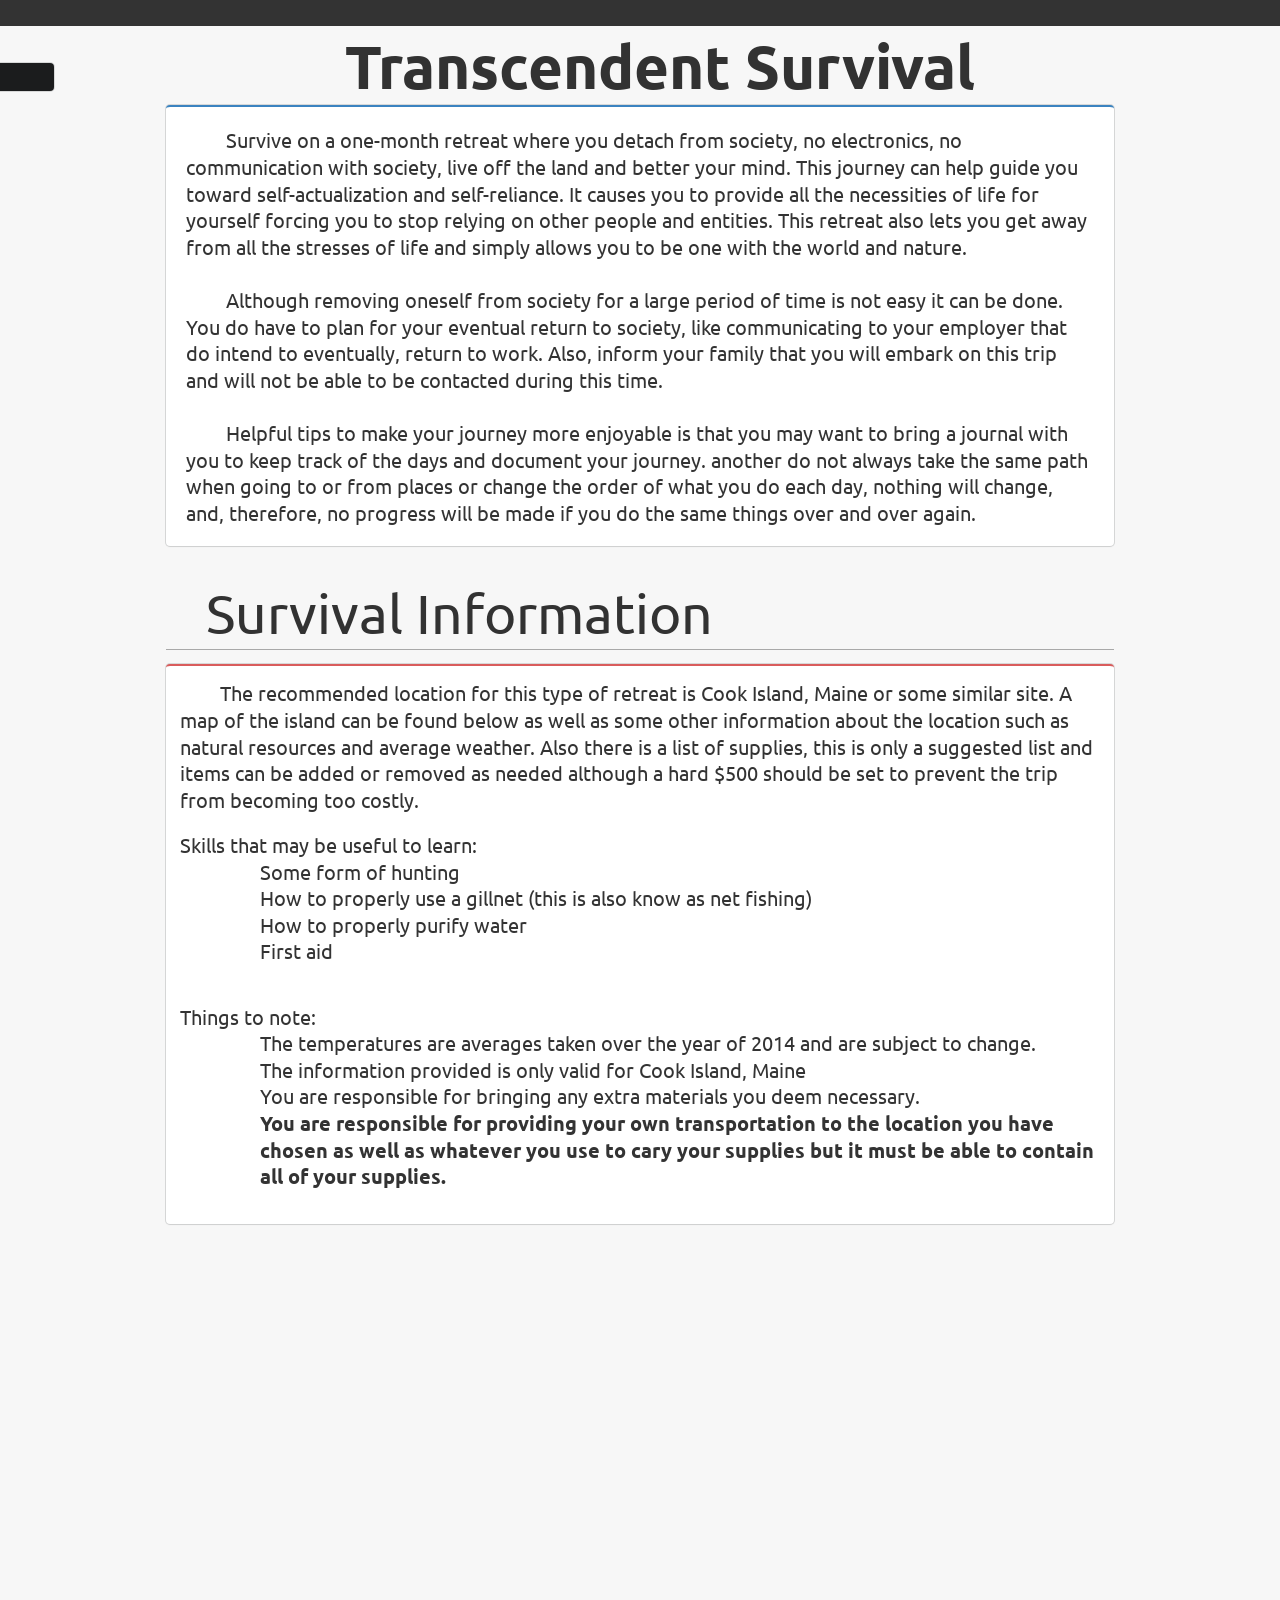
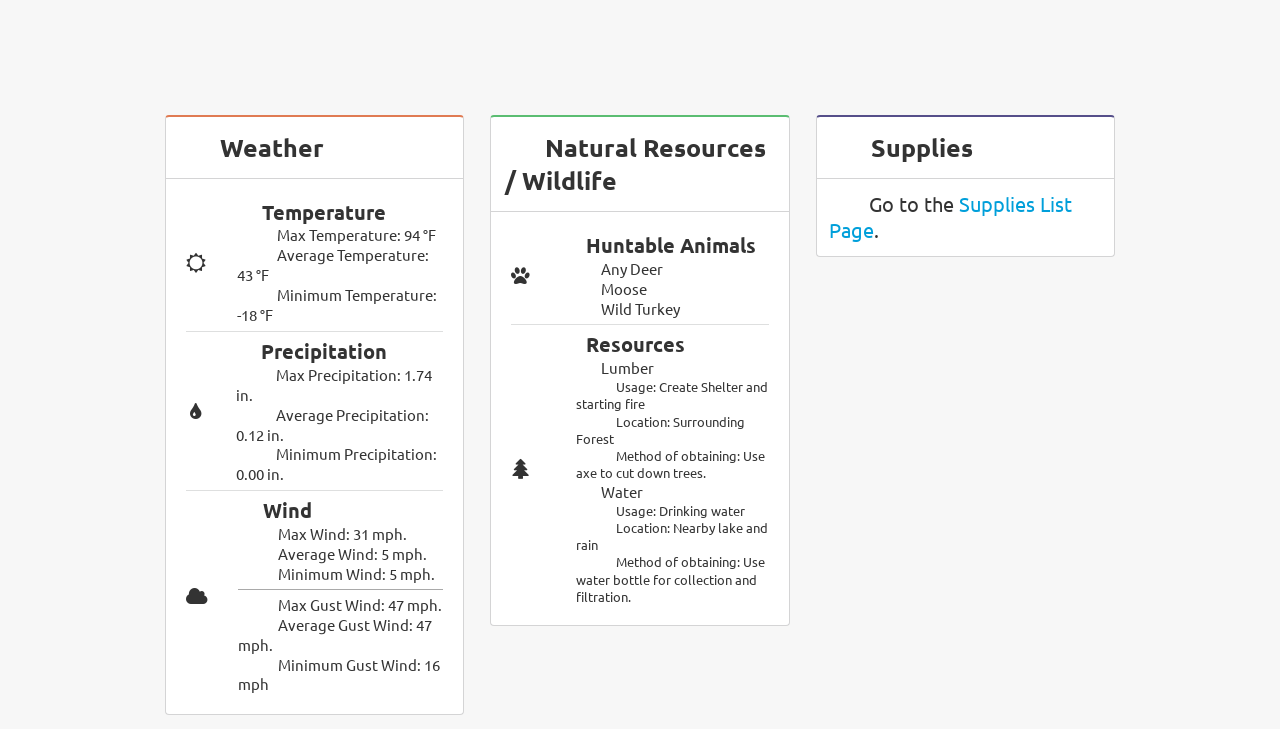
==== commit 33699ce1: "Did some editing for text." ====
--- a/html/index.html
+++ b/html/index.html
@@ -1,3 +1,4 @@
+<!DOCTYPE html>
 <!DOCTYPE html>
 <html>
 <head lang="en">
@@ -30,12 +31,12 @@
 
         <div class="column">
             <div class="desc ui blue segment">
-                <p>Survive on a one-month survival retreat where you detach from society, no electronics, no
+                <p>Survive on a one-month retreat where you detach from society, no electronics, no
                     communication with society, live off the land and better your mind. This journey can help guide you
-                    to Self-actualization and self-reliance. It causes you to provide all the necessities of life for
-                    yourself allowing you to stop relying on other people and entities. This retreat also lets you get
-                    away from all the stresses of life and the materialistic world and simply allows you to be one with
-                    the world and nature.</p>
+                    toward self-actualization and self-reliance. It causes you to provide all the necessities of life
+                    for
+                    yourself forcing you to stop relying on other people and entities. This retreat also lets you get
+                    away from all the stresses of life and simply allows you to be one with the world and nature.</p>
                 <br>
 
                 <!--<p>During this journey, you will break away from society. Secede from its tyrannous rule over its-->
@@ -46,6 +47,12 @@
                 <!--or entity.</p>-->
                 <!--<br>-->
 
+                <p>Although removing oneself from society for a large period of time is not easy it can be done. You do
+                    have to plan for your eventual return to society, like communicating to your employer that do intend
+                    to eventually, return to work. Also, inform your family that you will embark on this trip and will
+                    not be able to be contacted during this time.</p>
+                <br>
+
                 <p>Helpful tips to make your journey more enjoyable is that you may want to bring a journal with you to
                     keep track of the days and document your journey. another do not always take the same path when
                     going to or from places or change the order of what you do each day, nothing will change, and,
@@ -61,13 +68,7 @@
                     site. A map of the island can be found below as well as some other information about the location
                     such as natural resources and average weather. Also there is a list of supplies, this is only
                     a suggested list and items can be added or removed as needed although a hard $500 should be set
-                    to prevent the trip from becoming to costly.</p>
-                <br>
-
-                <p>Although removing oneself from society for a large period of time is not easy it can be done. You do
-                    have to plan for your eventual return to society, like communicating to your employer that do intend
-                    to eventually, return to work. Also, inform your family that you will embark on this trip and will
-                    not be able to be contacted during this time.</p>
+                    to prevent the trip from becoming too costly.</p>
                 <br>
 
                 <p class="listHead">Skills that may be useful to learn:</p>
@@ -84,8 +85,9 @@
                     <li>The temperatures are averages taken over the year of 2014 and are subject to change.</li>
                     <li>The information provided is only valid for Cook Island, Maine</li>
                     <li>You are responsible for bringing any extra materials you deem necessary.</li>
-                    <li><b class="notice">You are responsible for providing your own transportation to the location you have chosen as well as whatever you use to cary your supplies but it must be able to contain all of your supplies.</b>
-                    </li>
+                    <li><b class="notice">You are responsible for providing your own transportation to the location you
+                        have chosen as well as whatever you use to cary your supplies but it must be able to contain all
+                        of your supplies.</b></li>
                 </ul>
             </div>
         </div>
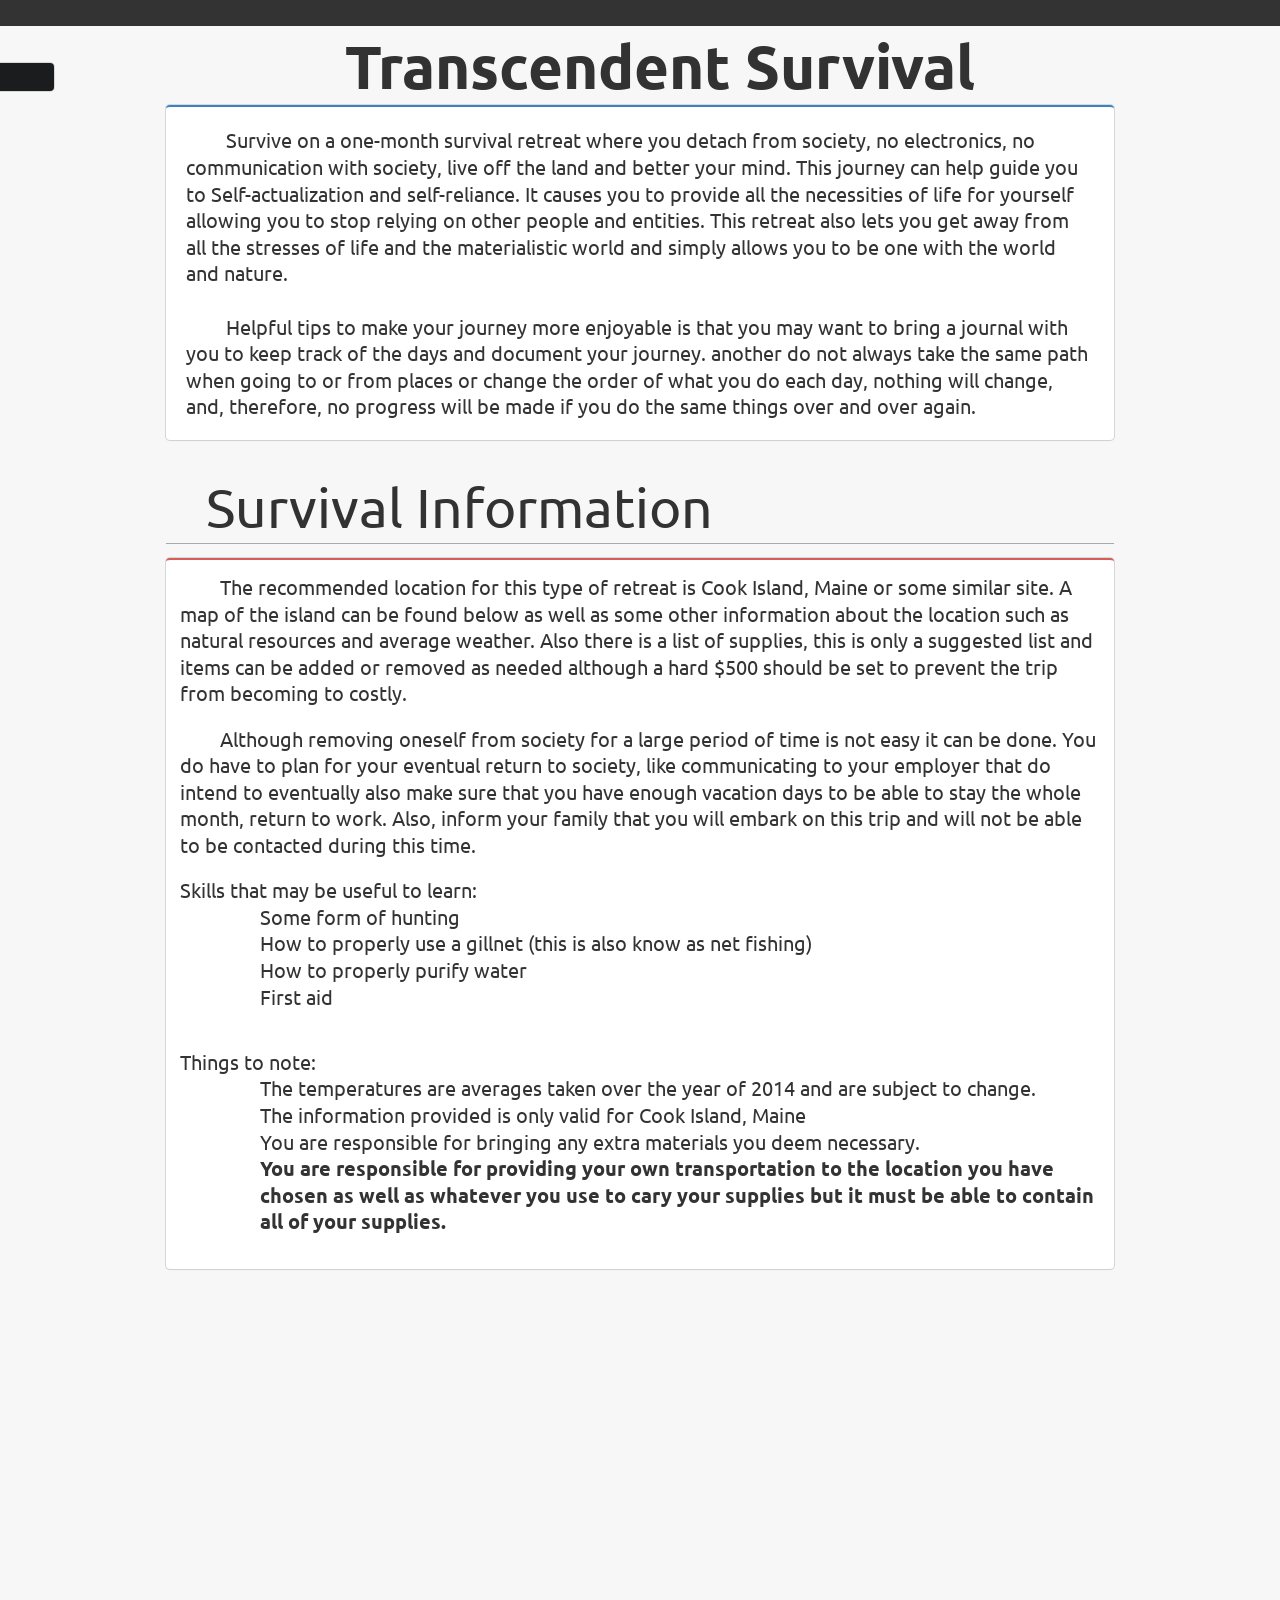
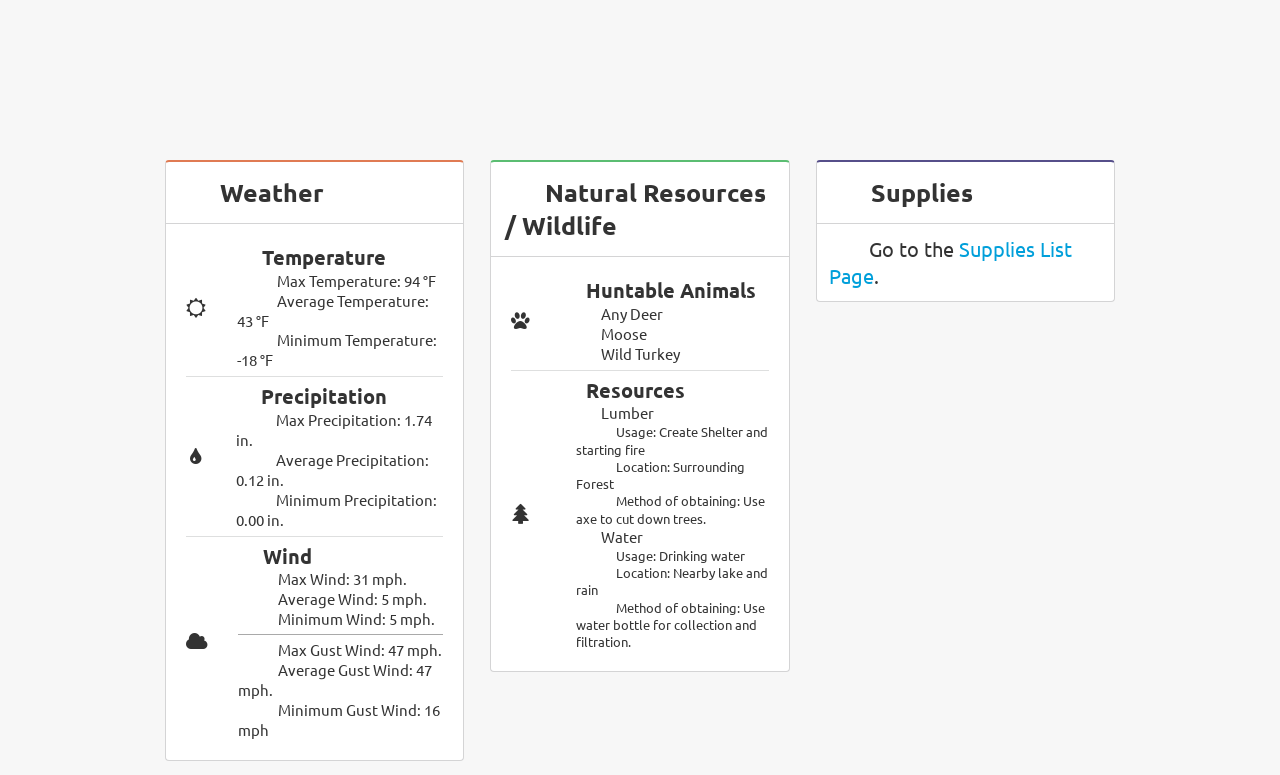
==== commit e082f23b: "Quick update" ====
--- a/html/index.html
+++ b/html/index.html
@@ -1,4 +1,3 @@
-<!DOCTYPE html>
 <!DOCTYPE html>
 <html>
 <head lang="en">
@@ -31,12 +30,12 @@
 
         <div class="column">
             <div class="desc ui blue segment">
-                <p>Survive on a one-month retreat where you detach from society, no electronics, no
+                <p>Survive on a one-month survival retreat where you detach from society, no electronics, no
                     communication with society, live off the land and better your mind. This journey can help guide you
-                    toward self-actualization and self-reliance. It causes you to provide all the necessities of life
-                    for
-                    yourself forcing you to stop relying on other people and entities. This retreat also lets you get
-                    away from all the stresses of life and simply allows you to be one with the world and nature.</p>
+                    to Self-actualization and self-reliance. It causes you to provide all the necessities of life for
+                    yourself allowing you to stop relying on other people and entities. This retreat also lets you get
+                    away from all the stresses of life and the materialistic world and simply allows you to be one with
+                    the world and nature.</p>
                 <br>
 
                 <!--<p>During this journey, you will break away from society. Secede from its tyrannous rule over its-->
@@ -47,12 +46,6 @@
                 <!--or entity.</p>-->
                 <!--<br>-->
 
-                <p>Although removing oneself from society for a large period of time is not easy it can be done. You do
-                    have to plan for your eventual return to society, like communicating to your employer that do intend
-                    to eventually, return to work. Also, inform your family that you will embark on this trip and will
-                    not be able to be contacted during this time.</p>
-                <br>
-
                 <p>Helpful tips to make your journey more enjoyable is that you may want to bring a journal with you to
                     keep track of the days and document your journey. another do not always take the same path when
                     going to or from places or change the order of what you do each day, nothing will change, and,
@@ -68,7 +61,13 @@
                     site. A map of the island can be found below as well as some other information about the location
                     such as natural resources and average weather. Also there is a list of supplies, this is only
                     a suggested list and items can be added or removed as needed although a hard $500 should be set
-                    to prevent the trip from becoming too costly.</p>
+                    to prevent the trip from becoming to costly.</p>
+                <br>
+
+                <p>Although removing oneself from society for a large period of time is not easy it can be done. You do
+                    have to plan for your eventual return to society, like communicating to your employer that do intend
+                    to eventually also make sure that you have enough vacation days to be able to stay the whole month, return to work. Also, inform your family that you will embark on this trip and will
+                    not be able to be contacted during this time.</p>
                 <br>
 
                 <p class="listHead">Skills that may be useful to learn:</p>
@@ -85,9 +84,8 @@
                     <li>The temperatures are averages taken over the year of 2014 and are subject to change.</li>
                     <li>The information provided is only valid for Cook Island, Maine</li>
                     <li>You are responsible for bringing any extra materials you deem necessary.</li>
-                    <li><b class="notice">You are responsible for providing your own transportation to the location you
-                        have chosen as well as whatever you use to cary your supplies but it must be able to contain all
-                        of your supplies.</b></li>
+                    <li><b class="notice">You are responsible for providing your own transportation to the location you have chosen as well as whatever you use to cary your supplies but it must be able to contain all of your supplies.</b>
+                    </li>
                 </ul>
             </div>
         </div>
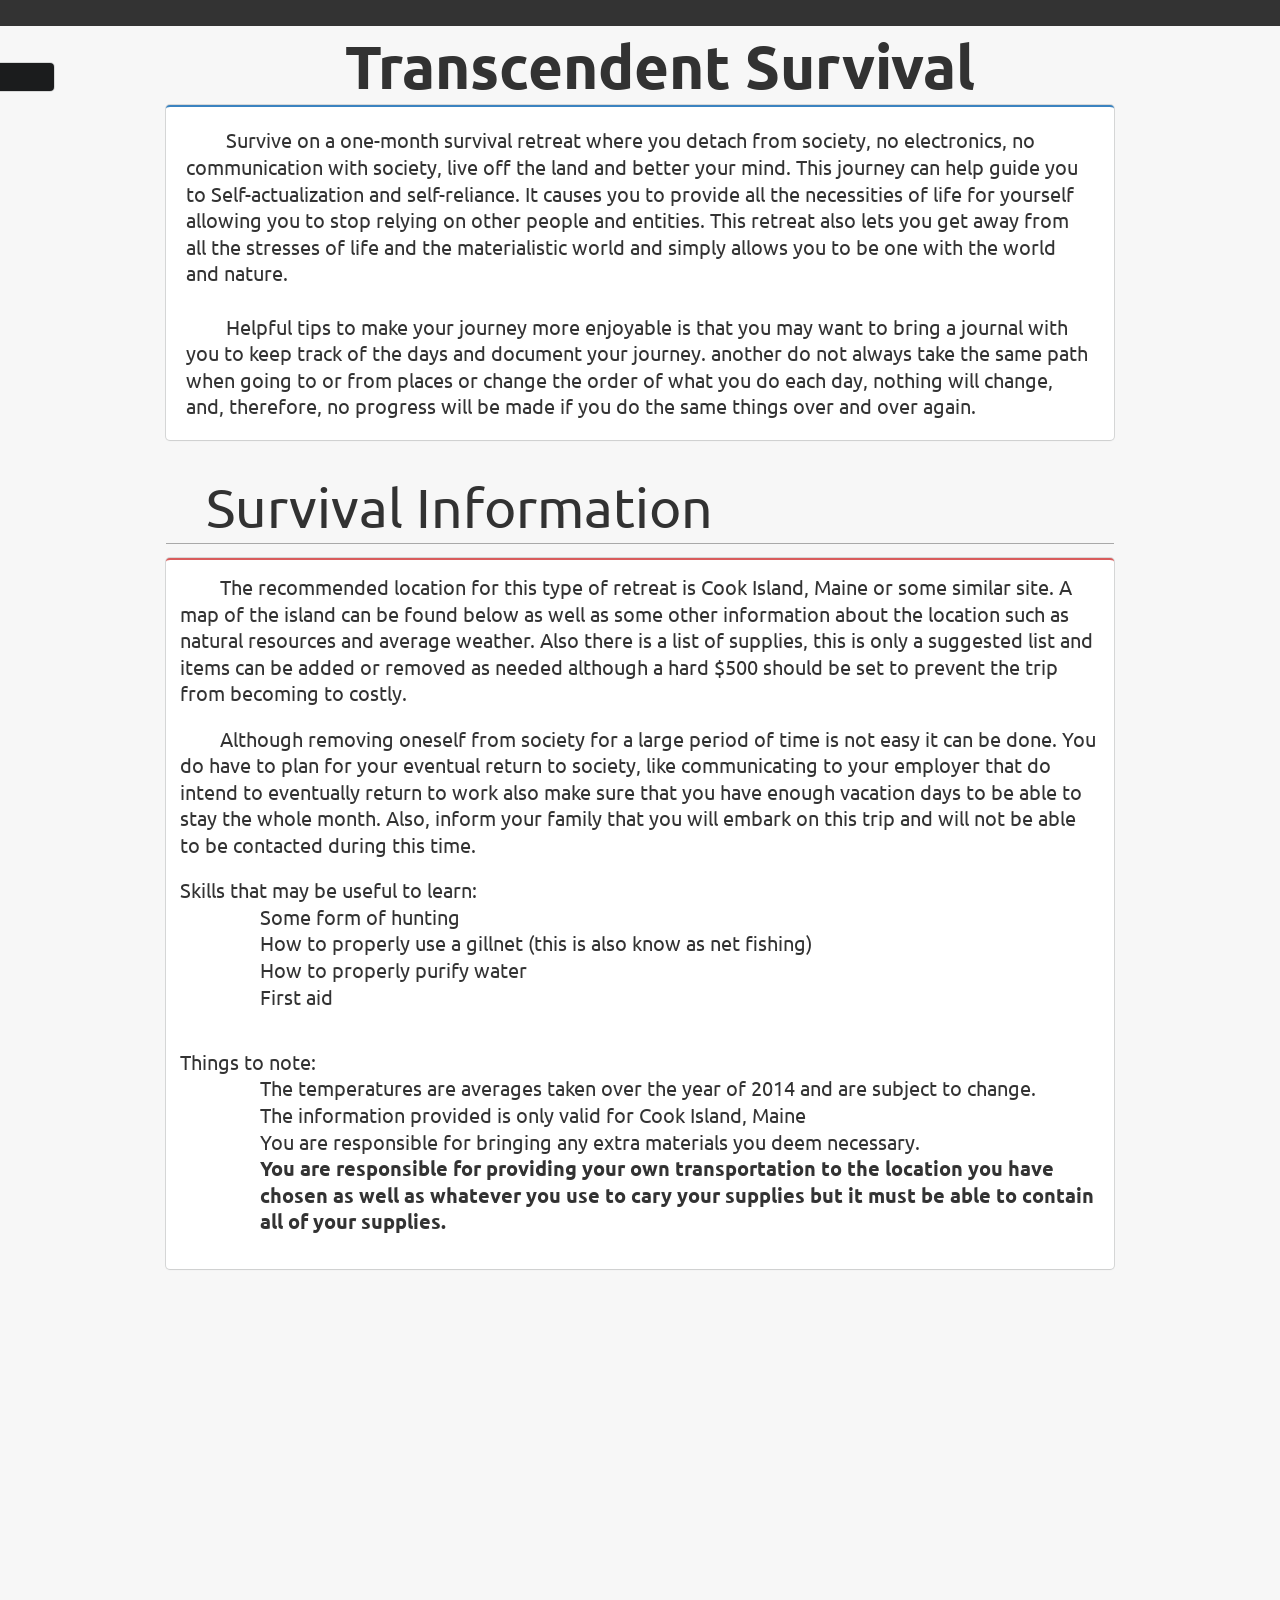
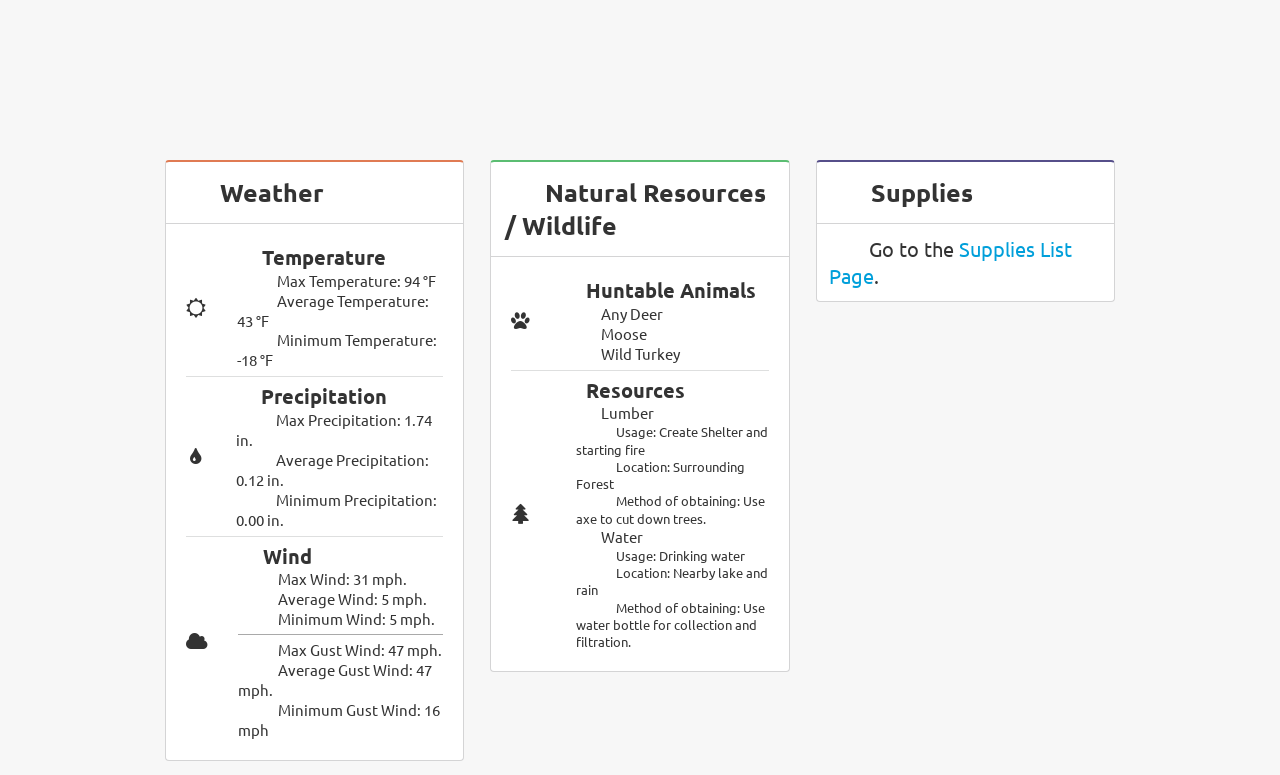
==== commit 5e4f17db: "Quick update" ====
--- a/html/index.html
+++ b/html/index.html
@@ -66,8 +66,9 @@
 
                 <p>Although removing oneself from society for a large period of time is not easy it can be done. You do
                     have to plan for your eventual return to society, like communicating to your employer that do intend
-                    to eventually also make sure that you have enough vacation days to be able to stay the whole month, return to work. Also, inform your family that you will embark on this trip and will
-                    not be able to be contacted during this time.</p>
+                    to eventually return to work also make sure that you have enough vacation days to be able to stay
+                    the whole month. Also, inform your family that you will embark on this trip and will not be able to
+                    be contacted during this time.</p>
                 <br>
 
                 <p class="listHead">Skills that may be useful to learn:</p>
@@ -84,7 +85,9 @@
                     <li>The temperatures are averages taken over the year of 2014 and are subject to change.</li>
                     <li>The information provided is only valid for Cook Island, Maine</li>
                     <li>You are responsible for bringing any extra materials you deem necessary.</li>
-                    <li><b class="notice">You are responsible for providing your own transportation to the location you have chosen as well as whatever you use to cary your supplies but it must be able to contain all of your supplies.</b>
+                    <li><b class="notice">You are responsible for providing your own transportation to the location you
+                        have chosen as well as whatever you use to cary your supplies but it must be able to contain all
+                        of your supplies.</b>
                     </li>
                 </ul>
             </div>
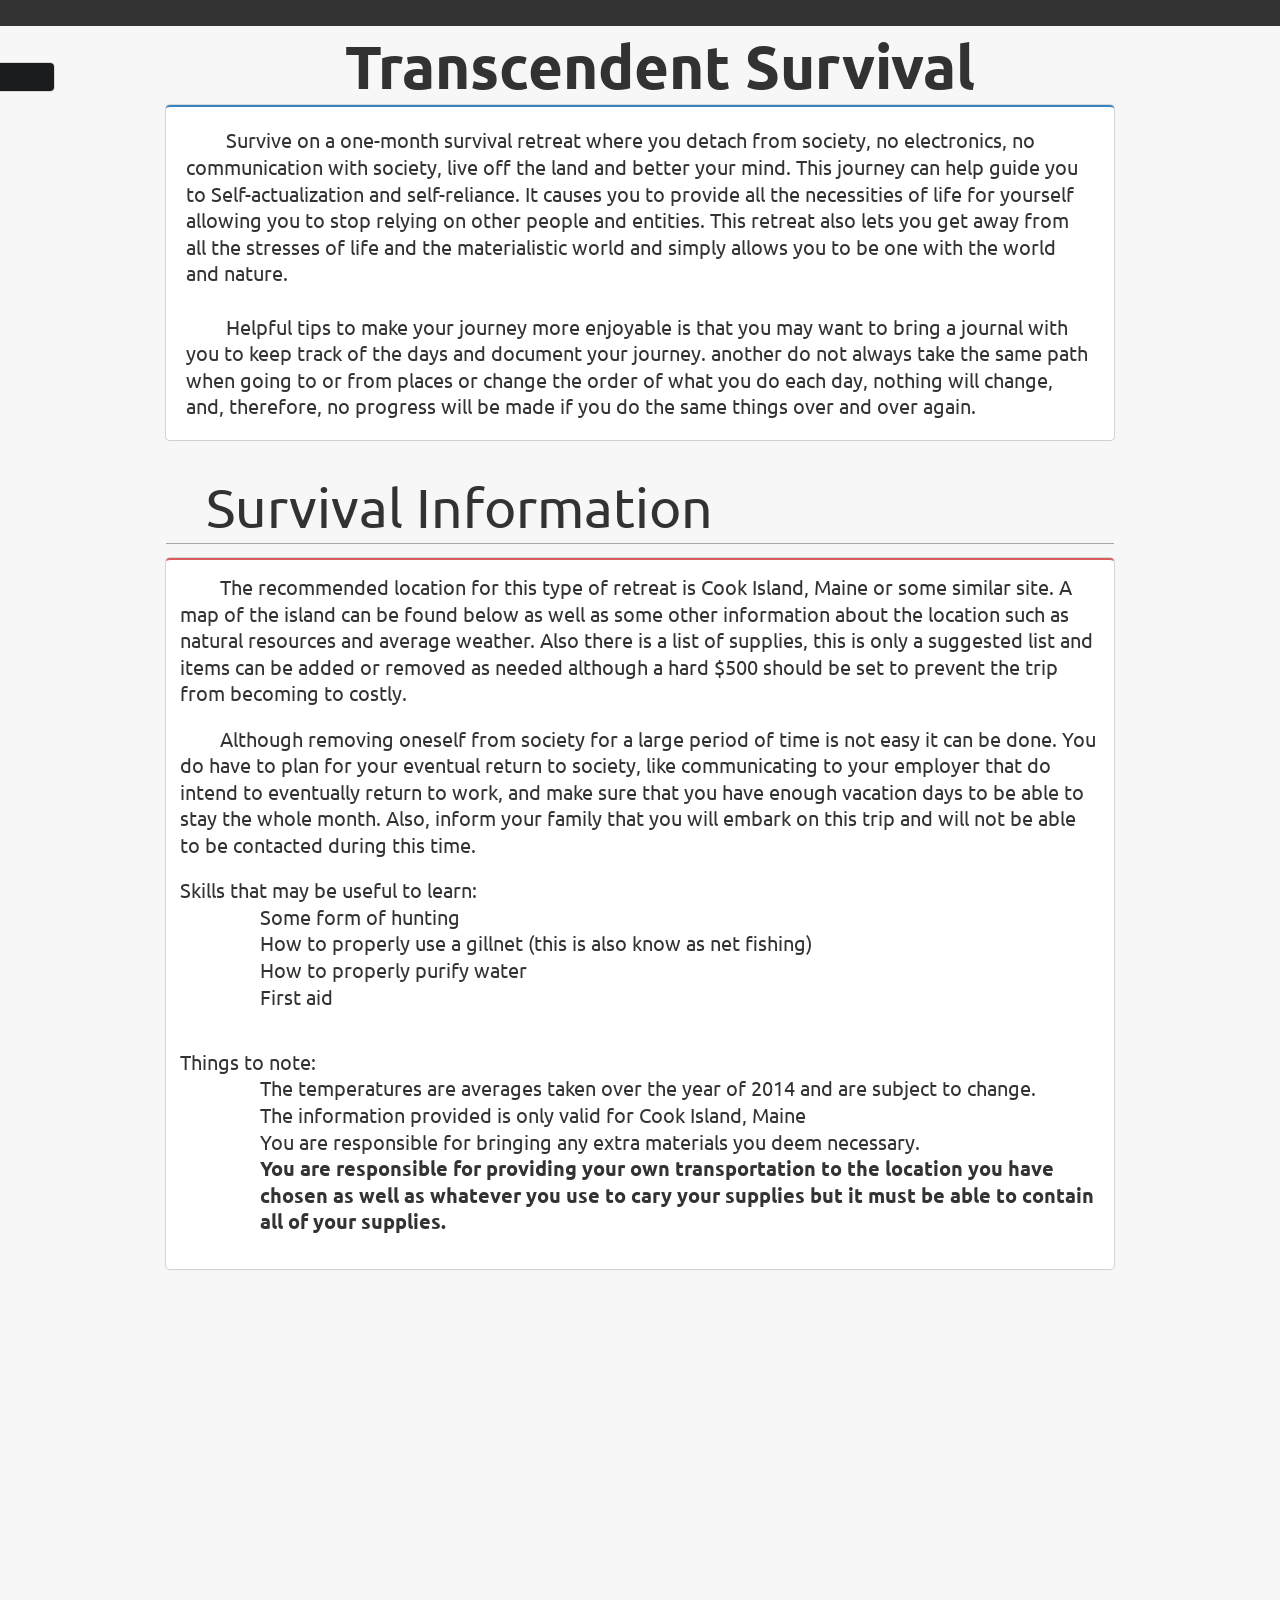
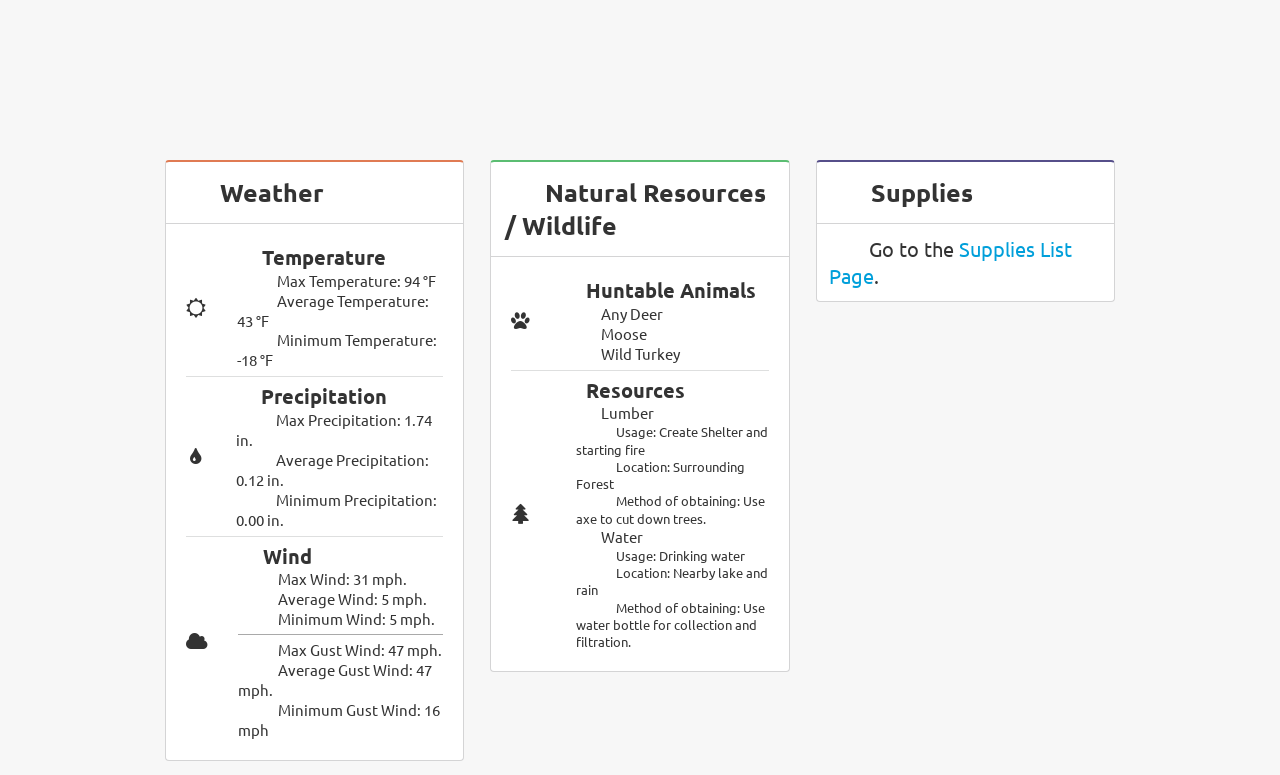
==== commit d1573734: "Quick update" ====
--- a/html/index.html
+++ b/html/index.html
@@ -66,7 +66,7 @@
 
                 <p>Although removing oneself from society for a large period of time is not easy it can be done. You do
                     have to plan for your eventual return to society, like communicating to your employer that do intend
-                    to eventually return to work also make sure that you have enough vacation days to be able to stay
+                    to eventually return to work, and make sure that you have enough vacation days to be able to stay
                     the whole month. Also, inform your family that you will embark on this trip and will not be able to
                     be contacted during this time.</p>
                 <br>
